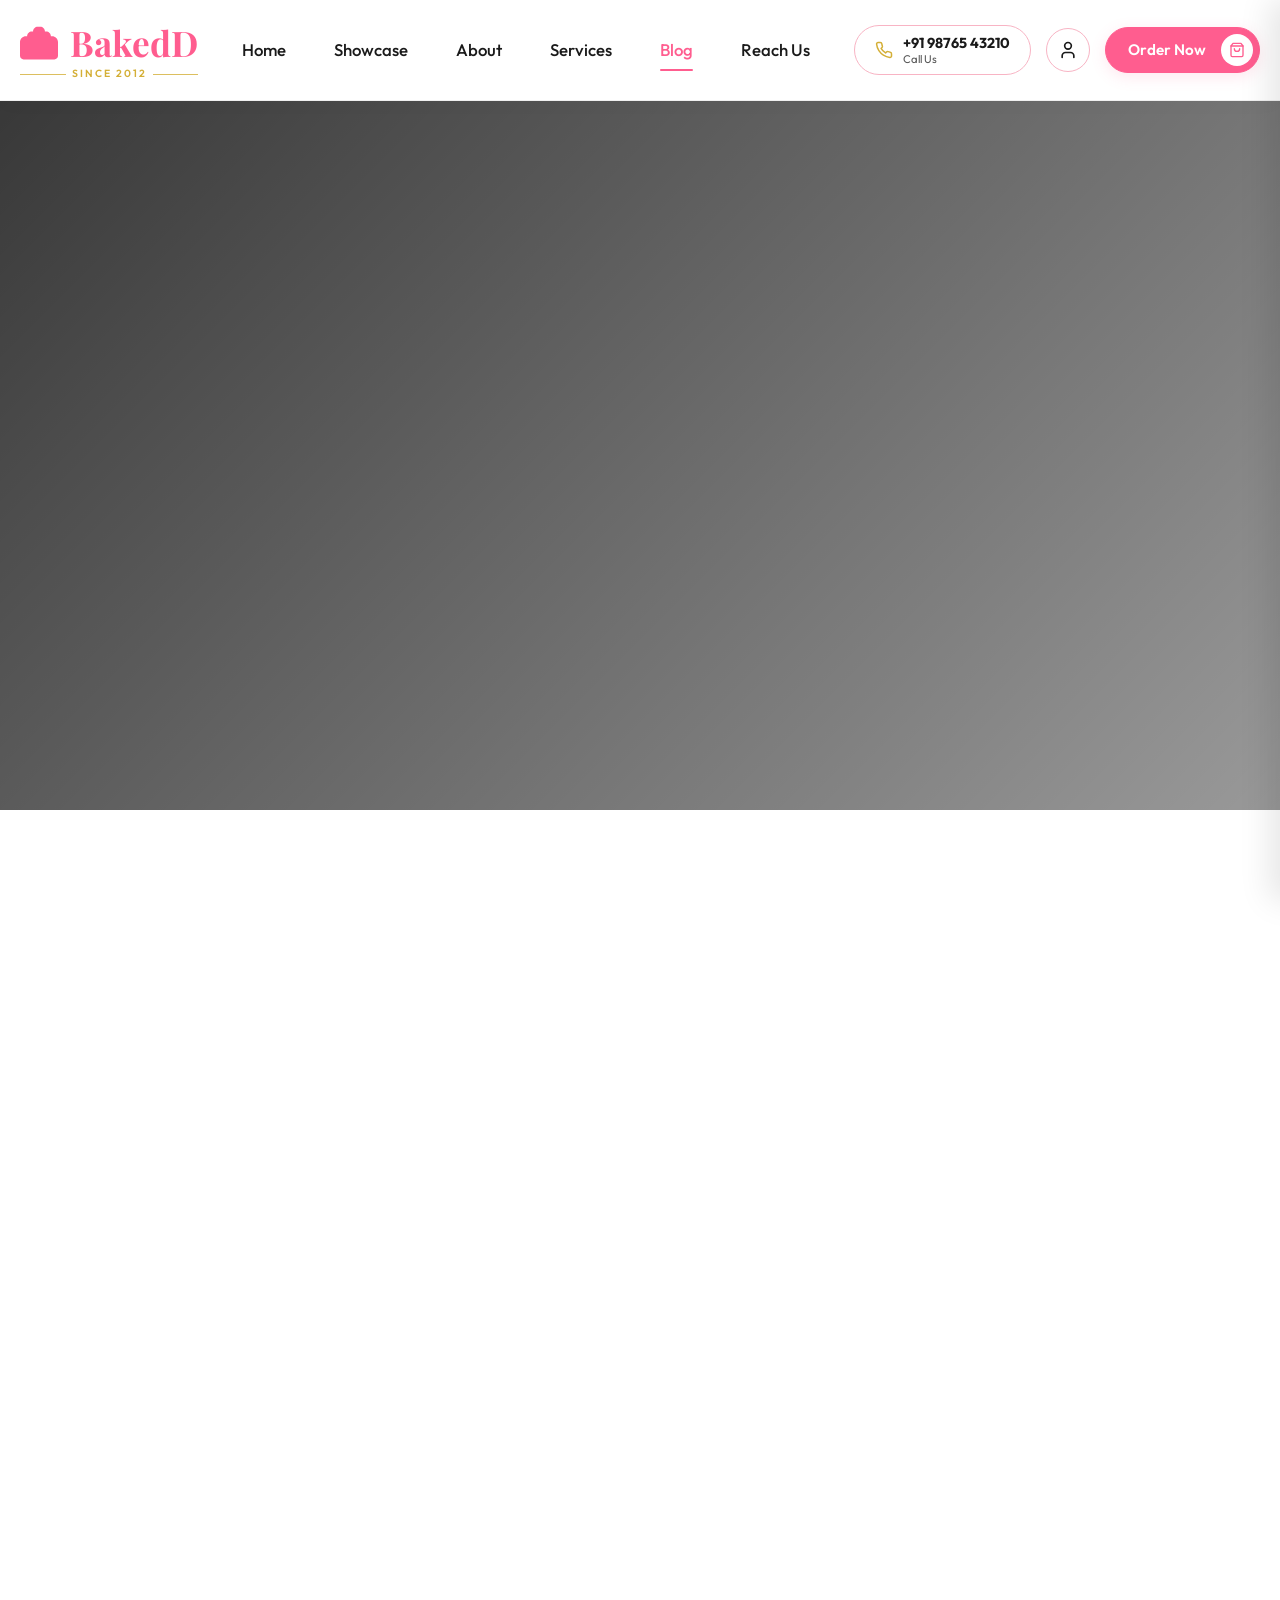
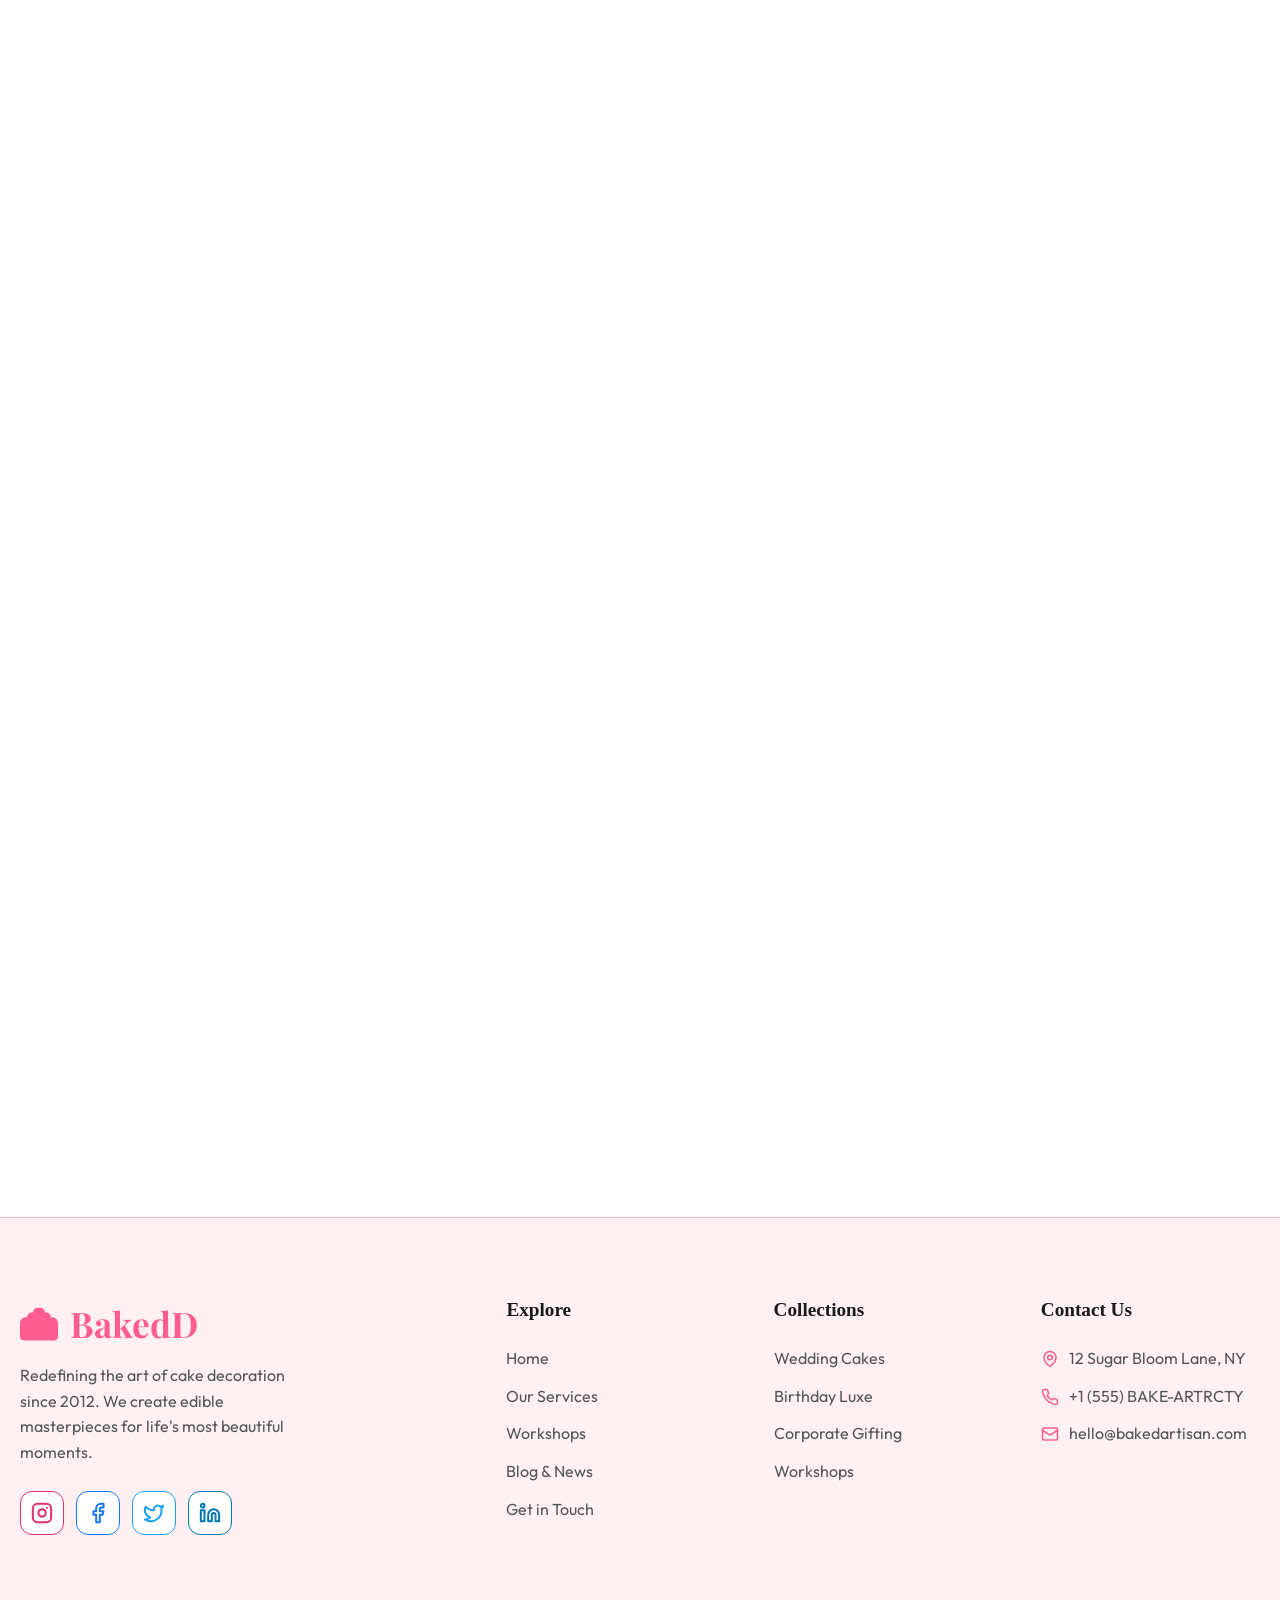
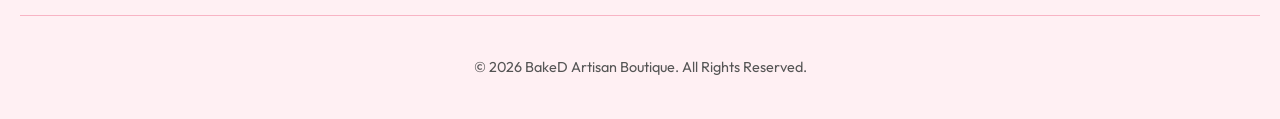
==== blog.html @ 20cefee5 "first commit" ====
<!DOCTYPE html>
<html lang="en" dir="ltr" data-theme="light">

<head>
    <link rel="icon"
        href="data:image/svg+xml,<svg xmlns='http://www.w3.org/2000/svg' viewBox='0 0 512 512'><path fill='%23FF5D8F' d='M416 192c0-35.3-28.7-64-64-64h-16c0-35.3-28.7-64-64-64h-32c-35.3 0-64 28.7-64 64h-16c-35.3 0-64 28.7-64 64v32h320v-32zM80 448c0 17.7 14.3 32 32 32h288c17.7 0 32-14.3 32-32v-160H80v160zm352-256H80c-44.2 0-80 35.8-80 80v184c0 26.5 21.5 48 48 48h416c26.5 0 48-21.5 48-48V272c0-44.2-35.8-80-80-80z'/></svg>">
    <meta charset="UTF-8">
    <meta name="viewport" content="width=device-width, initial-scale=1.0">
    <title>Blog & Insights | BakeD Artisan Boutique</title>
    <link rel="stylesheet" href="style.css">
    <script src="https://cdn.jsdelivr.net/npm/lucide@0.435.0/dist/umd/lucide.min.js"></script>
</head>

<body>

    <!-- Navbar -->
    <header class="navbar">
        <div class="container nav-container">
            <a href="index.html" class="logo-group">
                <div class="logo">
                    <svg viewBox="0 0 512 512" xmlns="http://www.w3.org/2000/svg">
                        <path d="M416 192c0-35.3-28.7-64-64-64h-16c0-35.3-28.7-64-64-64h-32c-35.3 0-64 28.7-64 64h-16c-35.3 0-64 28.7-64 64v32h320v-32zM80 448c0 17.7 14.3 32 32 32h288c17.7 0 32-14.3 32-32v-160H80v160zm352-256H80c-44.2 0-80 35.8-80 80v184c0 26.5 21.5 48 48 48h416c26.5 0 48-21.5 48-48V272c0-44.2-35.8-80-80-80z" />
                    </svg>
                    <span>BakedD</span>
                </div>
                <div class="logo-subtitle-container">
                    <span class="logo-line"></span>
                    <span class="logo-subtitle">SINCE 2012</span>
                    <span class="logo-line"></span>
                </div>
            </a>

            <nav class="nav-links">
                <a href="index.html" class="nav-link">Home</a>
                <a href="showcase.html" class="nav-link">Showcase</a>
                <a href="workshops.html" class="nav-link">About</a>
                <a href="services.html" class="nav-link">Services</a>
                <a href="blog.html" class="nav-link active">Blog</a>
                <a href="contact.html" class="nav-link">Reach Us</a>
            </nav>

            <div class="nav-actions">
                <a href="tel:+919876543210" class="phone-badge">
                    <div class="phone-icon-circle">
                        <svg viewBox="0 0 24 24" fill="none" stroke="currentColor" stroke-width="2" stroke-linecap="round" stroke-linejoin="round"><path d="M22 16.92v3a2 2 0 0 1-2.18 2 19.79 19.79 0 0 1-8.63-3.07 19.5 19.5 0 0 1-6-6 19.79 19.79 0 0 1-3.07-8.67A2 2 0 0 1 4.11 2h3a2 2 0 0 1 2 1.72 12.84 12.84 0 0 0 .7 2.81 2 2 0 0 1-.45 2.11L8.09 9.91a16 16 0 0 0 6 6l1.27-1.27a2 2 0 0 1 2.11-.45 12.84 12.84 0 0 0 2.81.7A2 2 0 0 1 22 16.92z"/></svg>
                    </div>
                    <div class="phone-info">
                        <span class="phone-number">+91 98765 43210</span>
                        <span class="phone-label">Call Us</span>
                    </div>
                </a>
                <a href="login.html" class="header-user-btn" aria-label="Login">
                    <svg viewBox="0 0 24 24" fill="none" stroke="currentColor" stroke-width="2" stroke-linecap="round" stroke-linejoin="round"><path d="M19 21v-2a4 4 0 0 0-4-4H9a4 4 0 0 0-4 4v2"/><circle cx="12" cy="7" r="4"/></svg>
                </a>
                <a href="contact.html" class="header-cta-btn-modern">
                    <span>Order Now</span>
                    <span class="cta-icon-circle">
                        <svg viewBox="0 0 24 24" fill="none" stroke="currentColor" stroke-width="2" stroke-linecap="round" stroke-linejoin="round"><path d="M6 2L3 6v14a2 2 0 0 0 2 2h14a2 2 0 0 0 2-2V6l-3-4z"/><line x1="3" x2="21" y1="6" y2="6"/><path d="M16 10a4 4 0 0 1-8 0"/></svg>
                    </span>
                </a>
                <button class="menu-btn" aria-label="Open Menu">
                    <svg viewBox="0 0 24 24" fill="none" stroke="currentColor" stroke-width="2" stroke-linecap="round"
                        stroke-linejoin="round">
                        <line x1="4" x2="20" y1="12" y2="12" />
                        <line x1="4" x2="20" y1="6" y2="6" />
                        <line x1="4" x2="20" y1="18" y2="18" />
                    </svg>
                </button>
            </div>
        </div>
    </header>

    <!-- Mobile Drawer -->
    <div class="overlay"></div>
    <div class="drawer">
        <div style="display: flex; justify-content: space-between; align-items: center; margin-bottom: 30px;">
            <a href="index.html" class="logo-group">
                <div class="logo" style="font-size: 1.8rem;">
                    <svg viewBox="0 0 512 512" xmlns="http://www.w3.org/2000/svg" style="width: 32px; height: 32px; min-width: 32px;">
                        <path d="M416 192c0-35.3-28.7-64-64-64h-16c0-35.3-28.7-64-64-64h-32c-35.3 0-64 28.7-64 64h-16c-35.3 0-64 28.7-64 64v32h320v-32zM80 448c0 17.7 14.3 32 32 32h288c17.7 0 32-14.3 32-32v-160H80v160zm352-256H80c-44.2 0-80 35.8-80 80v184c0 26.5 21.5 48 48 48h416c26.5 0 48-21.5 48-48V272c0-44.2-35.8-80-80-80z" />
                    </svg>
                    <span>BakedD</span>
                </div>
            </a>
        </div>
        <nav style="display: flex; flex-direction: column; gap: 20px;">
            <a href="index.html" class="nav-link">Home</a>
            <a href="showcase.html" class="nav-link">Showcase</a>
            <a href="workshops.html" class="nav-link">About</a>
            <a href="services.html" class="nav-link">Services</a>
            <a href="blog.html" class="nav-link">Blog</a>
            <a href="contact.html" class="nav-link">Reach Us</a>
        </nav>
        <div style="margin-top: auto; display: flex; flex-direction: column; gap: 15px; width: 100%;">
            <a href="contact.html" class="btn btn-primary" style="justify-content: center; width: 100%;">Order Now</a>
        </div>
    </div>

    <!-- Hero Section -->
    <section class="hero-bg"
        style="background-image: url('https://preview.redd.it/second-month-of-bujo-and-second-christmas-living-in-japan-i-v0-8t2ryq1jc7021.jpg?width=640&crop=smart&auto=webp&s=31183f0bd12d35534b7434c131700a85e7d2164d');">
        <div class="container" data-animate>
            <span class="section-subtitle">The Sugar Journal</span>
            <h1 class="section-title" style="color: #fff;">Insights Into The Artisinal World</h1>
            <p style="color: rgba(255,255,255,0.8); max-width: 700px; margin: 0 auto;">Where we share our inspirations,
                technical secrets, and the latest trends from the global cake design landscape.</p>
        </div>
    </section>

    <!-- Blog Grid Content -->
    <section class="section">
        <div class="container">
            <div class="grid blog-grid" style="grid-template-columns: repeat(3, 1fr);">
                <!-- Blog Item 1 -->
                <div class="card" data-animate
                    style="align-items: center; text-align: center; background: var(--bg-primary);">
                    <img src="https://sweetmantra.in/wp-content/uploads/2025/03/Painting-cake-for-girl.jpg" alt="Blog"
                        style="width: 100%; height: 350px; object-fit: cover; border-radius: 12px; margin-bottom: 25px;">
                    <div style="padding: 30px; display: flex; flex-direction: column; align-items: center;">
                        <span
                            style="font-size: 0.8rem; text-transform: uppercase; color: var(--color-primary); font-weight: 600;">Wedding
                            Trends</span>
                        <h3 style="margin: 15px 0 10px; font-size: 1.4rem;">The Evolution of Structural Cake Design in
                            2026</h3>
                        <p style="color: var(--text-secondary); font-size: 0.95rem; margin-bottom: 25px;">Exploring how
                            modern architecture is influencing the shapes and tiers of wedding</p>
                        <div
                            style="display: flex; flex-direction: column; align-items: center; gap: 10px; width: 100%;">
                            <span style="font-size: 0.8rem; color: var(--text-secondary);">Mar 25 , 2026</span>
                            <a href="#" style="color: var(--color-primary); font-weight: 600;">Read More <i
                                    data-lucide="arrow-right"
                                    style="width: 16px; display: inline; vertical-align: middle;"></i></a>
                        </div>
                    </div>
                </div>
                <!-- Blog Item 2 -->
                <div class="card" data-animate
                    style="align-items: center; text-align: center; background: var(--bg-primary);">
                    <img src="https://encrypted-tbn0.gstatic.com/images?q=tbn:ANd9GcQw5iUVDnZwtebTvE_FvxzXkI84Rtv8BPM3tA&s"
                        alt="Blog"
                        style="width: 100%; height: 350px; object-fit: cover; border-radius: 12px; margin-bottom: 25px;">
                    <div style="padding: 30px; display: flex; flex-direction: column; align-items: center;">
                        <span
                            style="font-size: 0.8rem; text-transform: uppercase; color: var(--color-primary); font-weight: 600;">Culinary
                            Art</span>
                        <h3 style="margin: 15px 0 10px; font-size: 1.4rem;">Decoding The Darkest Cocoa: A Gourmet Flavor
                            Profile</h3>
                        <p style="color: var(--text-secondary); font-size: 0.95rem; margin-bottom: 25px;">Why the source
                            of your chocolate matters more than the sugar content of your cake...</p>
                        <div
                            style="display: flex; flex-direction: column; align-items: center; gap: 10px; width: 100%;">
                            <span style="font-size: 0.8rem; color: var(--text-secondary);">March 18,2026</span>
                            <a href="#" style="color: var(--color-primary); font-weight: 600;">Read More <i
                                    data-lucide="arrow-right"
                                    style="width: 16px; display: inline; vertical-align: middle;"></i></a>
                        </div>
                    </div>
                </div>
                <!-- Blog Item 3 -->
                <div class="card" data-animate
                    style="align-items: center; text-align: center; background: var(--bg-primary);">
                    <img src="https://media.istockphoto.com/id/171360702/photo/overhead-view-of-tray-with-cupcakes.jpg?s=612x612&w=0&k=20&c=BA2icTFf-GWmcCqQeYLZ72P_sQngIYLR-E8vuAHPmy4="
                        alt="Blog"
                        style="width: 100%; height: 350px; object-fit: cover; border-radius: 12px; margin-bottom: 25px;">
                    <div style="padding: 30px; display: flex; flex-direction: column; align-items: center;">
                        <span
                            style="font-size: 0.8rem; text-transform: uppercase; color: var(--color-primary); font-weight: 600;">Small
                            Bites</span>
                        <h3 style="margin: 15px 0 10px; font-size: 1.4rem;">The Psychology of Petite Fours at Corporate
                            Events</h3>
                        <p style="color: var(--text-secondary); font-size: 0.95rem; margin-bottom: 25px;">How bite-sized
                            elegance can completely transform the social dynamics of your business gala...</p>
                        <div
                            style="display: flex; flex-direction: column; align-items: center; gap: 10px; width: 100%;">
                            <span style="font-size: 0.8rem; color: var(--text-secondary);">Mar 10, 2026</span>
                            <a href="#" style="color: var(--color-primary); font-weight: 600;">Read More <i
                                    data-lucide="arrow-right"
                                    style="width: 16px; display: inline; vertical-align: middle;"></i></a>
                        </div>
                    </div>
                </div>

                <!-- Blog Item 4 -->
                <div class="card" data-animate
                    style="align-items: center; text-align: center; background: var(--bg-primary);">
                    <img src="https://encrypted-tbn0.gstatic.com/images?q=tbn:ANd9GcSWsmv5SHAvZApEMNGYNzbqGmxHGbhuXmhnFg&s"
                        alt="Blog"
                        style="width: 100%; height: 350px; object-fit: cover; border-radius: 12px; margin-bottom: 25px;">
                    <div style="padding: 30px; display: flex; flex-direction: column; align-items: center;">
                        <span
                            style="font-size: 0.8rem; text-transform: uppercase; color: var(--color-primary); font-weight: 600;">Behind
                            The Scenes</span>
                        <h3 style="margin: 15px 0 10px; font-size: 1.4rem;">Inside The Thorne Studio: A Typical
                            Hand-Painting Day</h3>
                        <p style="color: var(--text-secondary); font-size: 0.95rem; margin-bottom: 25px;">Take a peek at
                            the literal artistry that happens when edible paints meet sugar canvases...</p>
                        <div
                            style="display: flex; flex-direction: column; align-items: center; gap: 10px; width: 100%;">
                            <span style="font-size: 0.8rem; color: var(--text-secondary);">Feb 28, 2026</span>
                            <a href="#" style="color: var(--color-primary); font-weight: 600;">Read More <i
                                    data-lucide="arrow-right"
                                    style="width: 16px; display: inline; vertical-align: middle;"></i></a>
                        </div>
                    </div>
                </div>

                <!-- Blog Item 5 -->
                <div class="card" data-animate
                    style="align-items: center; text-align: center; background: var(--bg-primary);">
                    <img src="https://encrypted-tbn0.gstatic.com/images?q=tbn:ANd9GcQRrgywqb0AwTo9V7MKp0KuvUpof0XJ9FcccA&s"
                        alt="Blog"
                        style="width: 100%; height: 350px; object-fit: cover; border-radius: 12px; margin-bottom: 25px;">
                    <div style="padding: 30px; display: flex; flex-direction: column; align-items: center;">
                        <span
                            style="font-size: 0.8rem; text-transform: uppercase; color: var(--color-primary); font-weight: 600;">Design
                            Theory</span>
                        <h3 style="margin: 15px 0 10px; font-size: 1.4rem;">Minimalism vs. Maximalism: The 2026 Debate
                        </h3>
                        <p style="color: var(--text-secondary); font-size: 0.95rem; margin-bottom: 25px;">Does your
                            event need a towering sculpture or a single, perfect white tier?</p>
                        <div
                            style="display: flex; flex-direction: column; align-items: center; gap: 10px; width: 100%;">
                            <span style="font-size: 0.8rem; color: var(--text-secondary);">Feb 15, 2026</span>
                            <a href="#" style="color: var(--color-primary); font-weight: 600;">Read More <i
                                    data-lucide="arrow-right"
                                    style="width: 16px; display: inline; vertical-align: middle;"></i></a>
                        </div>
                    </div>
                </div>

                <!-- Blog Item 6 -->
                <div class="card" data-animate
                    style="align-items: center; text-align: center; background: var(--bg-primary);">
                    <img src="https://www.inspiredtaste.net/wp-content/uploads/2025/04/Banana-Cake-Recipe-2.jpg"
                        alt="Blog"
                        style="width: 100%; height: 350px; object-fit: cover; border-radius: 12px; margin-bottom: 25px;">
                    <div style="padding: 30px; display: flex; flex-direction: column; align-items: center;">
                        <span
                            style="font-size: 0.8rem; text-transform: uppercase; color: var(--color-primary); font-weight: 600;">Gourmet
                            Tips</span>
                        <h3 style="margin: 15px 0 10px; font-size: 1.4rem;">Preserving Your Sugar Flowers Forever</h3>
                        <p style="color: var(--text-secondary); font-size: 0.95rem; margin-bottom: 25px;">A step-by-step
                            guide to keeping your edible memories as a permanent vanity piece.</p>
                        <div
                            style="display: flex; flex-direction: column; align-items: center; gap: 10px; width: 100%;">
                            <span style="font-size: 0.8rem; color: var(--text-secondary);">Feb 05, 2026</span>
                            <a href="#" style="color: var(--color-primary); font-weight: 600;">Read More <i
                                    data-lucide="arrow-right"
                                    style="width: 16px; display: inline; vertical-align: middle;"></i></a>
                        </div>
                    </div>
                </div>

                <!-- Blog Item 7 -->
                <div class="card" data-animate
                    style="align-items: center; text-align: center; background: var(--bg-primary);">
                    <img src="https://im.whatshot.in/img/2019/May/og-2-1557383487.jpg" alt="Blog"
                        style="width: 100%; height: 350px; object-fit: cover; border-radius: 12px; margin-bottom: 25px;">
                    <div style="padding: 30px; display: flex; flex-direction: column; align-items: center;">
                        <span
                            style="font-size: 0.8rem; text-transform: uppercase; color: var(--color-primary); font-weight: 600;">Boutique
                            Life</span>
                        <h3 style="margin: 15px 0 10px; font-size: 1.4rem;">Seasonal Palettes: Spring 2026 Edition</h3>
                        <p style="color: var(--text-secondary); font-size: 0.95rem; margin-bottom: 25px;">How we're
                            using botanical extracts to create the next generation of icing colors.</p>
                        <div
                            style="display: flex; flex-direction: column; align-items: center; gap: 10px; width: 100%;">
                            <span style="font-size: 0.8rem; color: var(--text-secondary);">Jan 22, 2026</span>
                            <a href="#" style="color: var(--color-primary); font-weight: 600;">Read More <i
                                    data-lucide="arrow-right"
                                    style="width: 16px; display: inline; vertical-align: middle;"></i></a>
                        </div>
                    </div>
                </div>

                <!-- Blog Item 8 -->
                <div class="card" data-animate
                    style="align-items: center; text-align: center; background: var(--bg-primary);">
                    <img src="https://encrypted-tbn0.gstatic.com/images?q=tbn:ANd9GcRDWMac_nHLA5JUAWxBEfzxcXkpTRaFhcvFBQ&s"
                        alt="Blog"
                        style="width: 100%; height: 350px; object-fit: cover; border-radius: 12px; margin-bottom: 25px;">
                    <div style="padding: 30px; display: flex; flex-direction: column; align-items: center;">
                        <span
                            style="font-size: 0.8rem; text-transform: uppercase; color: var(--color-primary); font-weight: 600;">Expert
                            Advice</span>
                        <h3 style="margin: 15px 0 10px; font-size: 1.4rem;">Cake Tasting 101: Preparing Your Palate</h3>
                        <p style="color: var(--text-secondary); font-size: 0.95rem; margin-bottom: 25px;">What to eat
                            (and avoid) before your big consultation session.</p>
                        <div
                            style="display: flex; flex-direction: column; align-items: center; gap: 10px; width: 100%;">
                            <span style="font-size: 0.8rem; color: var(--text-secondary);">Jan 10, 2026</span>
                            <a href="#" style="color: var(--color-primary); font-weight: 600;">Read More <i
                                    data-lucide="arrow-right"
                                    style="width: 16px; display: inline; vertical-align: middle;"></i></a>
                        </div>
                    </div>
                </div>

                <!-- Blog Item 9 -->
                <div class="card" data-animate
                    style="align-items: center; text-align: center; background: var(--bg-primary);">
                    <img src="https://encrypted-tbn0.gstatic.com/images?q=tbn:ANd9GcQe7dpv9uUsmQHLuBShO7GOZrwx1_A9UzB3Ow&s"
                        alt="Blog"
                        style="width: 100%; height: 350px; object-fit: cover; border-radius: 12px; margin-bottom: 25px;">
                    <div style="padding: 30px; display: flex; flex-direction: column; align-items: center;">
                        <span
                            style="font-size: 0.8rem; text-transform: uppercase; color: var(--color-primary); font-weight: 600;">Global
                            Trends</span>
                        <h3 style="margin: 15px 0 10px; font-size: 1.4rem;">Parisian PÃ¢tisserie in a Modern NYC Kitchen
                        </h3>
                        <p style="color: var(--text-secondary); font-size: 0.95rem; margin-bottom: 25px;">Bridging the
                            gap between traditional French techniques and contemporary urban design.</p>
                        <div
                            style="display: flex; flex-direction: column; align-items: center; gap: 10px; width: 100%;">
                            <span style="font-size: 0.8rem; color: var(--text-secondary);">Jan 02, 2026</span>
                            <a href="#" style="color: var(--color-primary); font-weight: 600;">Read More <i
                                    data-lucide="arrow-right"
                                    style="width: 16px; display: inline; vertical-align: middle;"></i></a>
                        </div>
                    </div>
                </div>

                <!-- Blog Item 10 -->
                <div class="card" data-animate
                    style="align-items: center; text-align: center; background: var(--bg-primary);">
                    <img src="https://images.unsplash.com/photo-1540331547168-8b63109225b7?auto=format&fit=crop&q=80&w=800"
                        alt="Blog"
                        style="width: 100%; height: 350px; object-fit: cover; border-radius: 12px; margin-bottom: 25px;">
                    <div style="padding: 30px; display: flex; flex-direction: column; align-items: center;">
                        <span
                            style="font-size: 0.8rem; text-transform: uppercase; color: var(--color-primary); font-weight: 600;">Sustainability</span>
                        <h3 style="margin: 15px 0 10px; font-size: 1.4rem;">The Rise of Eco-Conscious Sweeteners</h3>
                        <p style="color: var(--text-secondary); font-size: 0.95rem; margin-bottom: 25px;">Exploring how
                            boutique pÃ¢tisseries are leading the charge in sustainable sugar alternatives...</p>
                        <div
                            style="display: flex; flex-direction: column; align-items: center; gap: 10px; width: 100%;">
                            <span style="font-size: 0.8rem; color: var(--text-secondary);">Dec 15, 2025</span>
                            <a href="#" style="color: var(--color-primary); font-weight: 600;">Read More <i
                                    data-lucide="arrow-right"
                                    style="width: 16px; display: inline; vertical-align: middle;"></i></a>
                        </div>
                    </div>
                </div>

                <!-- Blog Item 11 -->
                <div class="card" data-animate
                    style="align-items: center; text-align: center; background: var(--bg-primary);">
                    <img src="https://images.unsplash.com/photo-1488477181946-6428a0291777?auto=format&fit=crop&q=80&w=800"
                        alt="Blog"
                        style="width: 100%; height: 350px; object-fit: cover; border-radius: 12px; margin-bottom: 25px;">
                    <div style="padding: 30px; display: flex; flex-direction: column; align-items: center;">
                        <span
                            style="font-size: 0.8rem; text-transform: uppercase; color: var(--color-primary); font-weight: 600;">Technique</span>
                        <h3 style="margin: 15px 0 10px; font-size: 1.4rem;">Balanced Textures: From Crunch to Silk</h3>
                        <p style="color: var(--text-secondary); font-size: 0.95rem; margin-bottom: 25px;">Mastering the
                            art of textural contrast in multi-layered boutique desserts...</p>
                        <div
                            style="display: flex; flex-direction: column; align-items: center; gap: 10px; width: 100%;">
                            <span style="font-size: 0.8rem; color: var(--text-secondary);">Dec 01, 2025</span>
                            <a href="#" style="color: var(--color-primary); font-weight: 600;">Read More <i
                                    data-lucide="arrow-right"
                                    style="width: 16px; display: inline; vertical-align: middle;"></i></a>
                        </div>
                    </div>
                </div>

                <!-- Blog Item 12 -->
                <div class="card" data-animate
                    style="align-items: center; text-align: center; background: var(--bg-primary);">
                    <img src="https://www.pastelcolorpalettes.com/images/image-palette/vanilla-and-buttercream-cake.png"
                        alt="Blog"
                        style="width: 100%; height: 350px; object-fit: cover; border-radius: 12px; margin-bottom: 25px;">
                    <div style="padding: 30px; display: flex; flex-direction: column; align-items: center;">
                        <span
                            style="font-size: 0.8rem; text-transform: uppercase; color: var(--color-primary); font-weight: 600;">Color
                            Palette</span>
                        <h3 style="margin: 15px 0 10px; font-size: 1.4rem;">Dusty Rose: The Shade of the Season</h3>
                        <p style="color: var(--text-secondary); font-size: 0.95rem; margin-bottom: 25px;">Why this muted
                            pink is becoming the foundation for 2026's most elegant...</p>
                        <div
                            style="display: flex; flex-direction: column; align-items: center; gap: 10px; width: 100%;">
                            <span style="font-size: 0.8rem; color: var(--text-secondary);">Nov 20, 2025</span>
                            <a href="#" style="color: var(--color-primary); font-weight: 600;">Read More <i
                                    data-lucide="arrow-right"
                                    style="width: 16px; display: inline; vertical-align: middle;"></i></a>
                        </div>
                    </div>
                </div>
            </div>
    </section>

    <!-- Footer -->
    <footer class="footer">
        <div class="container">
            <div class="footer-grid">
                <div class="footer-column">
                    <a href="index.html" class="logo"><svg viewBox="0 0 512 512" xmlns="http://www.w3.org/2000/svg">
                            <path
                                d="M416 192c0-35.3-28.7-64-64-64h-16c0-35.3-28.7-64-64-64h-32c-35.3 0-64 28.7-64 64h-16c-35.3 0-64 28.7-64 64v32h320v-32zM80 448c0 17.7 14.3 32 32 32h288c17.7 0 32-14.3 32-32v-160H80v160zm352-256H80c-44.2 0-80 35.8-80 80v184c0 26.5 21.5 48 48 48h416c26.5 0 48-21.5 48-48V272c0-44.2-35.8-80-80-80z" />
                        </svg><span>BakedD</span></a>
                    <p class="footer-tagline">Redefining the art of cake decoration since 2012. We create edible
                        masterpieces for life's most beautiful moments.</p>
                    <div class="footer-socials" style="display: flex; gap: 12px; flex-wrap: wrap; margin-top: 25px;">
                        <a href="#" class="social-icon icon-instagram"><svg viewBox="0 0 24 24" fill="none"
                                stroke="currentColor" stroke-width="2" stroke-linecap="round" stroke-linejoin="round">
                                <rect width="20" height="20" x="2" y="2" rx="5" ry="5" />
                                <path d="M16 11.37A4 4 0 1 1 12.63 8 4 4 0 0 1 16 11.37z" />
                                <line x1="17.5" x2="17.51" y1="6.5" y2="6.5" />
                            </svg></a>
                        <a href="#" class="social-icon icon-facebook"><svg viewBox="0 0 24 24" fill="none"
                                stroke="currentColor" stroke-width="2" stroke-linecap="round" stroke-linejoin="round">
                                <path d="M18 2h-3a5 5 0 0 0-5 5v3H7v4h3v8h4v-8h3l1-4h-4V7a1 1 0 0 1 1-1h3z" />
                            </svg></a>
                        <a href="#" class="social-icon icon-twitter"><svg viewBox="0 0 24 24" fill="none"
                                stroke="currentColor" stroke-width="2" stroke-linecap="round" stroke-linejoin="round">
                                <path
                                    d="M22 4s-.7 2.1-2 3.4c1.6 10-9.4 17.3-18 11.6 2.2.1 4.4-.6 6-2C3 15.5.5 9.6 3 5c2.2 2.6 5.6 4.1 9 4-.9-4.2 4-6.6 7-3.8 1.1 0 3-1.2 3-1.2z" />
                            </svg></a>
                        <a href="#" class="social-icon icon-linkedin"><svg viewBox="0 0 24 24" fill="none"
                                stroke="currentColor" stroke-width="2" stroke-linecap="round" stroke-linejoin="round">
                                <path
                                    d="M16 8a6 6 0 0 1 6 6v7h-4v-7a2 2 0 0 0-2-2 2 2 0 0 0-2 2v7h-4v-7a6 6 0 0 1 6-6z" />
                                <rect width="4" height="12" x="2" y="9" />
                                <circle cx="4" cy="4" r="2" />
                            </svg></a>
                    </div>
                </div>
                <div class="footer-column">
                    <h3>Explore</h3>
                    <a href="index.html" class="footer-link">Home</a>
                    <a href="services.html" class="footer-link">Our Services</a>
                    <a href="workshops.html" class="footer-link">Workshops</a>
                    <a href="blog.html" class="footer-link">Blog & News</a>
                    <a href="contact.html" class="footer-link">Get in Touch</a>
                </div>
                <div class="footer-column">
                    <h3>Collections</h3>
                    <a href="#" class="footer-link">Wedding Cakes</a>
                    <a href="#" class="footer-link">Birthday Luxe</a>
                    <a href="#" class="footer-link">Corporate Gifting</a>
                    <a href="#" class="footer-link">Workshops</a>
                </div>
                <div class="footer-column">
                    <h3>Contact Us</h3>
                    <p class="footer-link" style="display: flex; gap: 10px; align-items: center; cursor: default;">
                        <svg viewBox="0 0 24 24" fill="none" stroke="currentColor" stroke-width="2"
                            stroke-linecap="round" stroke-linejoin="round">
                            <path d="M20 10c0 6-8 12-8 12s-8-6-8-12a8 8 0 0 1 16 0Z" />
                            <circle cx="12" cy="10" r="3" />
                        </svg> 12 Sugar Bloom Lane, NY
                    </p>
                    <p class="footer-link" style="display: flex; gap: 10px; align-items: center; cursor: default;">
                        <svg viewBox="0 0 24 24" fill="none" stroke="currentColor" stroke-width="2"
                            stroke-linecap="round" stroke-linejoin="round">
                            <path
                                d="M22 16.92v3a2 2 0 0 1-2.18 2 19.79 19.79 0 0 1-8.63-3.07 19.5 19.5 0 0 1-6-6 19.79 19.79 0 0 1-3.07-8.67A2 2 0 0 1 4.11 2h3a2 2 0 0 1 2 1.72 12.84 12.84 0 0 0 .7 2.81 2 2 0 0 1-.45 2.11L8.09 9.91a16 16 0 0 0 6 6l1.27-1.27a2 2 0 0 1 2.11-.45 12.84 12.84 0 0 0 2.81.7A2 2 0 0 1 22 16.92z" />
                        </svg> +1 (555) BAKE-ARTRCTY
                    </p>
                    <p class="footer-link" style="display: flex; gap: 10px; align-items: center; cursor: default;">
                        <svg viewBox="0 0 24 24" fill="none" stroke="currentColor" stroke-width="2"
                            stroke-linecap="round" stroke-linejoin="round">
                            <rect width="20" height="16" x="2" y="4" rx="2" />
                            <path d="m22 7-8.97 5.7a1.94 1.94 0 0 1-2.06 0L2 7" />
                        </svg> hello@bakedartisan.com
                    </p>
                </div>
            </div>
            <div class="footer-bottom">
                <p>&copy; 2026 BakeD Artisan Boutique. All Rights Reserved.</p>
            </div>
        </div>
    </footer>

    <script src="script.js"></script>
    <style>
        @media (min-width: 1024px) {
            .blog-grid .card {
                display: flex !important;
                flex-direction: column !important;
                height: 100% !important;
            }

            .blog-grid .card>div:last-of-type {
                flex: 1 !important;
                display: flex !important;
                flex-direction: column !important;
                width: 100% !important;
            }

            .blog-grid .card>div:last-of-type>div:last-child {
                margin-top: auto !important;
                padding-top: 20px !important;
            }
        }

        @media (max-width: 1024px) {
            .grid[style*="column"] {
                grid-template-columns: repeat(2, 1fr) !important;
            }
        }

        @media (max-width: 768px) {
            .grid[style*="column"] {
                grid-template-columns: 1fr !important;
            }
        }
    </style>
    <button class="back-to-top" aria-label="Back to Top"><svg viewBox="0 0 24 24" fill="none" stroke="currentColor"
            stroke-width="2" stroke-linecap="round" stroke-linejoin="round" style="width: 24px; height: 24px;">
            <path d="m18 15-6-6-6 6" />
        </svg></button>
</body>

</html>
---- style.css ----
@import url('https://fonts.googleapis.com/css2?family=Outfit:wght@300;400;500;600;700&family=Playfair+Display:ital,wght@0,400;0,700;1,400&display=swap');

:root {
  /* Brand Colors */
  --color-primary: #FF5D8F;
  /* Vibrant Rich Rose */
  --color-secondary: #2C3333;
  /* Deep Charcoal */
  --color-accent: #D4AF37;
  /* Gold */

  /* Foundation */
  --bg-primary: #FFFFFF;
  --bg-secondary: #FFF0F3;
  /* Soft Rose Background */
  --text-primary: #1A1A1A;
  --text-secondary: #555555;
  --border-color: #F8B4C4;

  /* Typography */
  --font-heading: 'Times New Roman', Times, serif;
  --font-body: 'Outfit', sans-serif;

  /* Spacing */
  --spacing-xs: 8px;
  --spacing-sm: 16px;
  --spacing-md: 24px;
  --spacing-lg: 48px;
  --spacing-xl: 80px;

  /* Grid & Container */
  --container-max-width: 1280px;
  --section-padding: 100px 20px;

  /* Utils */
  --radius: 12px;
  --shadow: 0 10px 30px rgba(0, 0, 0, 0.05);
  --transition: all 0.3s cubic-bezier(0.4, 0, 0.2, 1);
}

[data-theme="dark"] {
  --bg-primary: #0A0A0A;
  --bg-secondary: #1A1012;
  /* Dark Rose Tint */
  --text-primary: #FDF2F5;
  --text-secondary: #CBB4B9;
  --border-color: #3D262B;
  --shadow: 0 10px 40px rgba(0, 0, 0, 0.6);
}

/* Global Resets */
*,
*::before,
*::after {
  box-sizing: border-box;
  margin: 0;
  padding: 0;
}

html {
  scroll-behavior: smooth;
}

body {
  font-family: var(--font-body);
  background: var(--bg-primary);
  color: var(--text-primary);
  line-height: 1.6;
  overflow-x: hidden;
  transition: var(--transition);
}

[dir="rtl"] body {
  text-align: right;
}

h1,
h2,
h3,
h4,
h5,
h6 {
  font-family: var(--font-heading);
  line-height: 1.2;
  margin-bottom: var(--spacing-sm);
}

a {
  text-decoration: none;
  color: inherit;
  transition: var(--transition);
}

ul {
  list-style: none;
}

img {
  max-width: 100%;
  height: auto;
  display: block;
  object-fit: cover;
}

/* Base Components */
.container {
  max-width: var(--container-max-width);
  margin: 0 auto;
  padding: 0 20px;
}

.section {
  padding: var(--section-padding);
}

/* Section Headings Styling - Always Centered */
.section-header {
  text-align: center;
  margin-bottom: var(--spacing-xl);
}

.section-title {
  font-size: clamp(2.5rem, 5vw, 3.5rem);
  color: var(--text-primary);
  position: relative;
  display: inline-block;
}

.section-subtitle {
  color: var(--color-primary);
  font-weight: 600;
  text-transform: uppercase;
  letter-spacing: 2px;
  display: block;
  margin-bottom: 10px;
}

/* Card Styling - Standard Rules */
.grid {
  display: grid;
  gap: var(--spacing-md);
  width: 100%;
}

.card {
  background: var(--bg-secondary);
  padding: var(--spacing-lg);
  border-radius: var(--radius);
  box-shadow: var(--shadow);
  display: flex;
  flex-direction: column;
  align-items: center;
  /* Centering horizontal */
  justify-content: center;
  /* Centering vertical if needed */
  text-align: center;
  /* Centering text */
  height: 100%;
  transition: var(--transition);
  border: 1px solid var(--border-color);
  position: relative;
  overflow: hidden;
}

.card>* {
  max-width: 100%;
  margin-bottom: var(--spacing-sm);
}

.card>*:last-child {
  margin-bottom: 0;
}

.card p,
.card ul,
.card li,
.card h3,
.card h4,
.card a {
  text-align: center;
}

.card ul {
  list-style: none;
  padding: 0;
  display: flex;
  flex-direction: column;
  align-items: center;
}

.card img {
  width: 100%;
  border-radius: 8px;
  object-fit: cover;
  margin-bottom: 20px;
}

.card:hover {
  transform: translateY(-10px);
  box-shadow: 0 20px 40px rgba(0, 0, 0, 0.1);
}

.card-icon {
  width: 60px;
  height: 60px;
  color: var(--color-primary);
  margin-bottom: var(--spacing-md);
  display: flex;
  align-items: center;
  justify-content: center;
}

.card .btn {
  width: 100%;
  justify-content: center;
  margin-top: auto;
  min-height: 54px;
}

/* Button Styling */
.btn {
  padding: 16px 32px;
  border-radius: 50px;
  font-weight: 600;
  cursor: pointer;
  display: inline-flex;
  align-items: center;
  gap: 10px;
  transition: var(--transition);
  border: none;
  font-size: 1rem;
}

.btn-primary {
  background: var(--color-primary);
  color: #fff;
  border: 2px solid var(--color-primary);
}

.btn-primary:hover {
  background: #e5b9c2;
  transform: scale(1.05);
}

.btn-secondary {
  background: transparent;
  border: 2px solid var(--color-primary);
  color: var(--color-primary);
}

.btn-secondary:hover {
  background: var(--color-primary);
  color: #fff;
}

/* Navbar Components - Option 01 Design */
.navbar {
  position: fixed;
  top: 0;
  left: 0;
  width: 100%;
  z-index: 1000;
  background: #FFFFFF;
  border-bottom: 1px solid rgba(0, 0, 0, 0.06);
  transition: var(--transition);
  padding: 10px 0;
  box-shadow: 0 4px 20px rgba(0, 0, 0, 0.02);
}

[data-theme="dark"] .navbar {
  background: #111111;
  border-bottom: 1px solid rgba(255, 255, 255, 0.06);
}

/* Scrolled state refinement */
.navbar.scrolled {
  padding: 5px 0;
  box-shadow: var(--shadow);
}

.nav-container {
  height: 80px;
  display: flex;
  align-items: center;
  justify-content: space-between;
  transition: var(--transition);
}

.navbar.scrolled .nav-container {
  height: 65px;
}

/* Logo Group Styling with Subtitle & Lines */
.logo-group {
  display: flex;
  flex-direction: column;
  align-items: flex-start;
  gap: 2px;
  text-decoration: none;
}

/* Generic Logo Style (Applies to Header, Footer, and Drawer) */
.logo {
  display: inline-flex !important;
  align-items: center !important;
  gap: 12px !important;
  font-family: 'Playfair Display', serif;
  font-size: 2.2rem;
  font-weight: 700;
  color: var(--color-primary) !important; /* Pink */
  line-height: normal;
  text-decoration: none;
}

.logo svg {
  width: 38px;
  height: 38px;
  min-width: 38px;
  fill: var(--color-primary);
  display: block;
}

.logo span {
  display: inline-block;
  transform: translateY(2px); /* Optical alignment */
}

.logo-subtitle-container {
  display: flex;
  align-items: center;
  gap: 6px;
  width: 100%;
}

.logo-line {
  flex-grow: 1;
  height: 1px;
  background: var(--color-accent); /* Gold */
  opacity: 0.8;
}

.logo-subtitle {
  font-family: var(--font-body);
  font-size: 0.65rem;
  letter-spacing: 2px;
  color: var(--color-accent); /* Gold */
  text-transform: uppercase;
  font-weight: 600;
  white-space: nowrap;
}

/* Navigation Links */
.nav-links {
  display: flex;
  gap: var(--spacing-lg);
  align-items: center;
}

.nav-link {
  font-weight: 500;
  color: var(--text-primary);
  font-family: var(--font-body);
  font-size: 1.05rem;
  position: relative;
  padding: 8px 0;
  transition: var(--transition);
}

.nav-link:hover,
.nav-link.active {
  color: var(--color-primary);
}

.nav-link::after {
  content: '';
  position: absolute;
  bottom: 0;
  left: 0;
  width: 0;
  height: 2px;
  background: var(--color-primary);
  transition: var(--transition);
  border-radius: 2px;
}

.nav-link:hover::after,
.nav-link.active::after {
  width: 100%;
}

/* Right-side actions (Phone badge & CTA Button) */
.nav-actions {
  display: flex;
  gap: 15px;
  align-items: center;
}

/* Phone Call Badge */
.phone-badge {
  display: flex;
  align-items: center;
  gap: 10px;
  border: 1px solid var(--border-color);
  padding: 8px 20px;
  border-radius: 30px;
  transition: var(--transition);
  text-decoration: none;
  background: transparent;
}

.phone-badge:hover {
  background: var(--bg-secondary);
  border-color: var(--color-primary);
  transform: translateY(-2px);
}

.phone-icon-circle {
  display: flex;
  align-items: center;
  justify-content: center;
  color: var(--color-accent); /* Gold icon */
}

.phone-icon-circle svg {
  width: 18px;
  height: 18px;
}

.phone-info {
  display: flex;
  flex-direction: column;
  line-height: 1.25;
}

.phone-number {
  font-size: 0.9rem;
  font-weight: 700;
  color: var(--text-primary);
  font-family: var(--font-body);
}

.phone-label {
  font-size: 0.7rem;
  color: var(--text-secondary);
  font-family: var(--font-body);
}

/* Order Now CTA Button */
.header-cta-btn-modern {
  display: inline-flex;
  align-items: center;
  gap: 15px;
  background: var(--color-primary); /* Pink */
  color: #FFFFFF !important;
  padding: 6px 6px 6px 22px;
  border-radius: 30px;
  font-family: var(--font-body);
  font-size: 0.95rem;
  font-weight: 600;
  transition: var(--transition);
  border: 1px solid var(--color-primary);
  box-shadow: 0 4px 15px rgba(255, 93, 143, 0.15);
  text-decoration: none;
}

.header-cta-btn-modern:hover {
  background: #e54c7c;
  border-color: #e54c7c;
  transform: translateY(-2px);
  box-shadow: 0 6px 20px rgba(255, 93, 143, 0.25);
}

.cta-icon-circle {
  width: 32px;
  height: 32px;
  background: #FFFFFF;
  border-radius: 50%;
  display: flex;
  align-items: center;
  justify-content: center;
  color: var(--color-primary);
  transition: var(--transition);
}

.header-cta-btn-modern:hover .cta-icon-circle {
  transform: rotate(15deg) scale(1.05);
}

.cta-icon-circle svg {
  width: 16px;
  height: 16px;
  display: block;
}

/* Header User Button (Login Link) */
.header-user-btn {
  display: inline-flex;
  align-items: center;
  justify-content: center;
  color: var(--text-primary);
  width: 44px;
  height: 44px;
  border-radius: 50%;
  border: 1px solid var(--border-color);
  transition: var(--transition);
  background: transparent;
  text-decoration: none;
}

.header-user-btn:hover {
  background: var(--bg-secondary);
  border-color: var(--color-primary);
  color: var(--color-primary);
  transform: translateY(-2px);
}

.header-user-btn svg {
  width: 20px;
  height: 20px;
  display: block;
}

/* Generic/Mobile Buttons */
.menu-btn {
  background: none;
  border: none;
  cursor: pointer;
  color: var(--text-primary);
  border: 1px solid var(--border-color);
}

.theme-toggle i,
.rtl-toggle i,
.menu-btn i,
.theme-toggle svg,
.rtl-toggle svg,
.menu-btn svg {
  width: 24px !important;
  height: 24px !important;
  display: block;
}

.theme-toggle:hover,
.rtl-toggle:hover,
.menu-btn:hover {
  background: var(--bg-secondary);
  border-color: var(--border-color);
}

.menu-btn {
  display: none;
}

/* Mobile Side Drawer */
.drawer {
  position: fixed;
  top: 0;
  right: -300px;
  width: 300px;
  height: 100vh;
  background: var(--bg-primary);
  z-index: 1001;
  transition: right 0.4s ease;
  padding: 40px;
  box-shadow: -10px 0 30px rgba(0, 0, 0, 0.1);
  display: flex;
  flex-direction: column;
  gap: var(--spacing-md);
}

.drawer.open {
  right: 0;
}

.overlay {
  position: fixed;
  inset: 0;
  background: rgba(0, 0, 0, 0.5);
  backdrop-filter: blur(4px);
  z-index: 1000;
  display: none;
}

.overlay.visible {
  display: block;
}

.drawer .nav-link.active {
  color: var(--color-primary);
  border-left: 3px solid var(--color-primary);
  padding-left: 15px;
}

.drawer .nav-link.active::after {
  display: none;
}

/* Footer Styling */
.footer {
  background: var(--bg-secondary);
  padding: var(--spacing-xl) 0 40px;
  border-top: 1px solid var(--border-color);
}

.footer-grid {
  display: grid;
  grid-template-columns: 2fr 1fr 1fr 1fr;
  gap: var(--spacing-lg);
  margin-bottom: var(--spacing-xl);
}

.footer-logo {
  font-family: var(--font-heading);
  font-size: 2rem;
  color: var(--color-primary);
  margin-bottom: 20px;
}

.footer-tagline {
  color: var(--text-secondary);
  max-width: 300px;
  margin-top: 15px;
}

.footer-column h3 {
  font-size: 1.2rem;
  margin-bottom: 25px;
}

.footer-link {
  display: flex;
  align-items: center;
  gap: 10px;
  margin-bottom: 12px;
  color: var(--text-secondary);
  width: fit-content;
  position: relative;
}

.footer-link svg,
.footer-link i {
  width: 18px !important;
  height: 18px !important;
  min-width: 18px;
  color: var(--color-primary);
}

.card svg,
.card i {
  width: 44px !important;
  height: 44px !important;
  margin-bottom: 15px;
  color: var(--color-primary);
  display: block;
}

.footer-link::after {
  content: "";
  position: absolute;
  bottom: -2px;
  left: 0;
  width: 0;
  height: 2px;
  background: var(--color-primary);
  transition: var(--transition);
}

.footer-link:hover {
  color: var(--color-primary);
  padding-left: 5px;
}

.footer-link:hover::after {
  width: 100%;
}

.footer-column h3 {
  transition: var(--transition);
}

.footer-column:hover h3 {
  color: var(--color-primary);
  transform: translateX(5px);
}

/* Social Icon Colors & Hover */
.social-icon {
  width: 44px;
  height: 44px;
  display: flex;
  align-items: center;
  justify-content: center;
  border-radius: 12px;
  background: var(--bg-primary);
  transition: var(--transition);
  border: 1px solid var(--border-color);
}

.social-icon i,
.social-icon svg {
  width: 22px;
  height: 22px;
  color: #333333; /* Dark color for visibility */
  stroke: currentColor;
  stroke-width: 2.2px;
  display: block;
  transition: var(--transition);
}

[data-theme="dark"] .social-icon i,
[data-theme="dark"] .social-icon svg {
  color: #FFFFFF;
}

.social-icon:hover i,
.social-icon:hover svg {
  color: #fff !important;
}

/* Social Icon Colors - Permanent Brand Colors */
.icon-instagram { border-color: #E1306C !important; color: #E1306C !important; }
.icon-instagram i, .icon-instagram svg { color: #E1306C !important; }
.icon-instagram:hover { background: #E1306C !important; }

.icon-facebook { border-color: #1877F2 !important; color: #1877F2 !important; }
.icon-facebook i, .icon-facebook svg { color: #1877F2 !important; }
.icon-facebook:hover { background: #1877F2 !important; }

.icon-twitter { border-color: #1DA1F2 !important; color: #1DA1F2 !important; }
.icon-twitter i, .icon-twitter svg { color: #1DA1F2 !important; }
.icon-twitter:hover { background: #1DA1F2 !important; }

.icon-linkedin { border-color: #0077B5 !important; color: #0077B5 !important; }
.icon-linkedin i, .icon-linkedin svg { color: #0077B5 !important; }
.icon-linkedin:hover { background: #0077B5 !important; }

.icon-pinterest { border-color: #BD081C !important; color: #BD081C !important; }
.icon-pinterest i, .icon-pinterest svg { color: #BD081C !important; }
.icon-pinterest:hover { background: #BD081C !important; }

.social-icon:hover i, .social-icon:hover svg {
  color: #fff !important;
}

.footer-socials a:hover i {
  color: #fff !important;
}

.footer-bottom {
  text-align: center;
  padding-top: 40px;
  border-top: 1px solid var(--border-color);
  color: var(--text-secondary);
  font-size: 0.9rem;
}

/* Responsive Breakpoints */
@media (max-width: 1024px) {
  .footer-grid {
    grid-template-columns: repeat(2, 1fr);
  }
}

@media (max-width: 768px) {
  .grid {
    grid-template-columns: repeat(2, 1fr) !important;
  }

  #exclusive-collections-grid {
    grid-template-columns: repeat(3, 1fr) !important;
    align-items: stretch !important;
  }

  #exclusive-collections-grid .card:last-child:nth-child(odd) {
    grid-column: span 1 !important;
  }

  .grid .card:last-child:nth-child(odd) {
    grid-column: span 2;
    max-width: 500px;
    margin-left: auto;
    margin-right: auto;
    width: 100%;
  }

  .nav-links,
  .phone-badge,
  .header-user-btn,
  .header-cta-btn-modern,
  .nav-actions .theme-toggle,
  .nav-actions .rtl-toggle,
  .nav-login-btn {
    display: none;
  }

  .menu-btn {
    display: flex;
  }

  .section-padding {
    padding: 60px 20px;
  }

  .footer-grid {
    grid-template-columns: 1fr;
    text-align: center;
    gap: 40px;
  }

  .footer-column {
    display: flex;
    flex-direction: column;
    align-items: center;
  }

  .footer-socials {
    justify-content: center !important;
  }

  .footer-bottom { text-align: center; } .footer-tagline {
    margin: 0 auto 20px;
    max-width: 300px;
  }

  .drawer {
    display: flex;
  }
}

@media (max-width: 360px) {

  .grid,
  #exclusive-collections-grid,
  [style*="grid-template-columns"] {
    grid-template-columns: 1fr !important;
  }

  .grid .card:last-child:nth-child(odd) {
    grid-column: span 1 !important;
  }

  .section-title {
    font-size: 2rem;
  }

  .card {
    padding: var(--spacing-md);
  }

  .newsletter-form {
    flex-direction: column !important;
  }

  .newsletter-form .btn {
    width: 100% !important;
  }
}

/* Global Hero (Background Style) */
.hero-bg {
  position: relative;
  min-height: 90vh;
  display: flex;
  align-items: center;
  justify-content: center;
  text-align: center;
  color: #FFFFFF;
  background-size: cover;
  background-position: center;
  background-repeat: no-repeat;
  padding: 120px 20px 80px;
}

.hero-bg::before {
  content: "";
  position: absolute;
  inset: 0;
  background: linear-gradient(135deg, rgba(0, 0, 0, 0.8) 0%, rgba(0, 0, 0, 0.4) 100%);
  z-index: 1;
}

.hero-bg .container {
  position: relative;
  z-index: 2;
}

.hero-bg .section-subtitle {
  color: var(--color-primary);
}

.hero-bg h1 {
  color: #FFFFFF;
  margin-bottom: 30px;
}

.hero-bg p {
  color: rgba(255, 255, 255, 0.8);
  max-width: 700px;
  margin: 0 auto 40px;
}

[data-animate] {
  opacity: 0;
  transform: translateY(30px);
  transition: opacity 0.8s ease, transform 0.8s ease;
}

[data-animate].animated {
  opacity: 1;
  transform: translateY(0);
}

/* Authentication Page Specifics */
.auth-page {
  min-height: 100vh;
  display: flex;
  align-items: center;
  justify-content: center;
  background: var(--bg-secondary);
  padding: 20px;
  overflow-y: auto;
  scrollbar-width: none; /* Firefox */
  -ms-overflow-style: none; /* IE and Edge */
}

.auth-page::-webkit-scrollbar {
  display: none; /* Chrome, Safari and Opera */
}

.auth-card {
  background: var(--bg-primary);
  width: 100%;
  max-width: 450px;
  padding: 40px;
  border-radius: var(--radius);
  box-shadow: var(--shadow);
  position: relative;
  text-align: center;
}

.auth-toggles {
  position: absolute;
  top: 20px;
  right: 20px;
  display: flex;
  gap: 10px;
  z-index: 100;
}

.auth-form {
  margin-top: 30px;
  text-align: left;
}

[dir="rtl"] .auth-form {
  text-align: right;
}

.form-group {
  margin-bottom: 20px;
}

.form-label {
  display: block;
  margin-bottom: 8px;
  font-weight: 500;
}

.form-input {
  width: 100%;
  padding: 14px 20px;
  border: 1px solid var(--border-color);
  border-radius: 8px;
  background: var(--bg-secondary);
  color: var(--text-primary);
  font-family: inherit;
  transition: var(--transition);
}

.form-input:focus {
  outline: none;
  border-color: var(--color-primary);
}

.input-wrapper {
  position: relative;
}

.password-toggle {
  position: absolute;
  right: 15px;
  top: 50%;
  transform: translateY(-50%);
  cursor: pointer;
  color: var(--text-secondary);
}

[dir="rtl"] .password-toggle {
  right: auto;
  left: 15px;
}

.auth-options {
  display: flex;
  justify-content: space-between;
  align-items: center;
  font-size: 0.9rem;
  margin-bottom: 25px;
}

.social-auth {
  margin-top: 30px;
}

.divider {
  display: flex;
  align-items: center;
  gap: 10px;
  color: var(--text-secondary);
  font-size: 0.85rem;
  margin: 30px 0;
}

.divider::before,
.divider::after {
  content: "";
  flex: 1;
  height: 1px;
  background: var(--border-color);
}

.social-btn {
  width: 100%;
  padding: 14px;
  border-radius: 8px;
  display: flex;
  align-items: center;
  justify-content: center;
  gap: 10px;
  margin-bottom: 12px;
  font-weight: 600;
  cursor: pointer;
  border: 1px solid var(--border-color);
  background: var(--bg-primary);
  transition: var(--transition);
}

.btn-google {
  color: #EA4335;
}

.btn-apple {
  background: #000;
  color: #fff;
}

.btn-email {
  color: var(--text-primary);
}

/* FAQ Accordion Styles */
.faq-accordion {
  max-width: 900px;
  margin: 0 auto;
  display: flex;
  flex-direction: column;
  gap: 15px;
}

.faq-item {
  background: var(--bg-secondary);
  border: 1px solid var(--border-color);
  border-radius: var(--radius);
  overflow: hidden;
  transition: var(--transition);
}

.faq-question {
  width: 100%;
  padding: 25px 30px;
  display: flex;
  justify-content: space-between;
  align-items: center;
  background: none;
  border: none;
  cursor: pointer;
  text-align: left;
  color: var(--text-primary);
  font-family: var(--font-heading);
  font-size: 1.2rem;
  font-weight: 600;
  transition: var(--transition);
}

.faq-question:hover {
  background: rgba(255, 93, 143, 0.05);
}

.faq-answer {
  max-height: 0;
  overflow: hidden;
  transition: max-height 0.3s ease-out, padding 0.3s ease;
  padding: 0 30px;
  color: var(--text-secondary);
  border-top: 1px solid transparent;
}

.faq-item.active .faq-answer {
  max-height: 300px;
  /* Large enough to fit content */
  padding: 20px 30px 30px;
  border-top-color: var(--border-color);
}

.faq-item.active .faq-question {
  color: var(--color-primary);
}

.faq-icon {
  transition: transform 0.3s ease;
  color: var(--color-primary);
}

.faq-item.active .faq-icon {
  transform: rotate(180deg);
}

[dir="rtl"] .faq-question {
  text-align: right;
}
/* Service Row Styling */
.service-row {
  display: flex;
  gap: 60px;
  align-items: center;
  margin-bottom: 120px;
}
.service-row.reverse {
  flex-direction: row-reverse;
}
.service-content {
  flex: 1;
  display: flex;
  flex-direction: column;
  align-items: center;
  text-align: center;
}
.service-content i,
.service-content .lucide {
  margin-bottom: 20px;
}
.service-content ul {
  list-style: none;
  padding: 0;
  margin: 0 auto 30px;
  display: flex;
  flex-direction: column;
  align-items: flex-start;
  width: fit-content;
}
.service-content ul li {
  margin-bottom: 10px;
  color: var(--text-secondary);
  text-align: left;
}
.service-image {
  flex: 1;
  width: 100%;
}
.service-image img {
  width: 100%;
  height: auto;
  max-height: 500px;
  object-fit: contain;
  border-radius: 20px;
}
@media (max-width: 1024px) {
  .service-row,
  .service-row.reverse {
    flex-direction: column !important;
    gap: 40px;
  }
}
.back-to-top {
  position: fixed;
  bottom: 30px;
  right: 30px;
  width: 50px;
  height: 50px;
  background: var(--color-primary);
  color: #fff;
  border: none;
  border-radius: 50%;
  display: flex;
  align-items: center;
  justify-content: center;
  cursor: pointer;
  z-index: 999;
  opacity: 0;
  visibility: hidden;
  transform: translateY(20px);
  transition: all 0.3s cubic-bezier(0.4, 0, 0.2, 1);
  box-shadow: 0 10px 20px rgba(255, 93, 143, 0.3);
}
.back-to-top:hover {
  transform: translateY(-5px);
  background: #e5b9c2;
}
.back-to-top.visible {
  opacity: 1;
  visibility: visible;
  transform: translateY(0);
}
@media (max-width: 768px) {
  .back-to-top {
    bottom: 20px;
    right: 20px;
  }
}

/* RTL Toggle Enhancements */
.rtl-toggle {
    width: auto !important;
    padding: 0 12px;
    gap: 8px;
}

.rtl-toggle span {
    font-size: 0.9rem;
    font-weight: 600;
    font-family: var(--font-body);
}

/* Auth Toggles Transparency Override */
.auth-toggles .theme-toggle,
.auth-toggles .rtl-toggle {
    border-color: transparent !important;
}

/* Global Hero Fixes for 360px */
@media (max-width: 360px) {
  .hero-bg h1, 
  .premium-hero h1 {
    font-size: 2.2rem !important;
    line-height: 1.2 !important;
    margin: 15px 0 !important;
  }
  .hero-bg .container,
  .premium-hero .container {
    padding: 0 15px !important;
  }
  .hero-bg .section-subtitle,
  .premium-hero span:first-child:not(nav span):not(.logo span) {
    letter-spacing: 2px !important;
    font-size: 0.9rem !important;
    display: block !important;
  }
  .hero-bg p,
  .premium-hero p {
    font-size: 1rem !important;
    margin-bottom: 25px !important;
    padding: 0 10px !important;
  }
  .hero-bg .btn,
  .premium-hero .btn {
    min-width: 100% !important;
    margin-bottom: 10px !important;
    justify-content: center !important;
  }
}

@media (max-width: 1200px) {
  .logo-group .logo {
    font-size: 1.8rem !important;
  }
  .logo-group .logo svg {
    width: 32px !important;
    height: 32px !important;
    min-width: 32px !important;
  }
  .logo-subtitle {
    font-size: 0.55rem !important;
    letter-spacing: 1.5px !important;
  }
  .nav-links {
    gap: 15px !important;
  }
  .nav-link {
    font-size: 0.95rem !important;
  }
  .nav-actions {
    gap: 10px !important;
  }
  .phone-badge {
    padding: 6px 14px !important;
  }
  .phone-number {
    font-size: 0.8rem !important;
  }
  .phone-label {
    font-size: 0.65rem !important;
  }
  .header-user-btn {
    width: 38px !important;
    height: 38px !important;
  }
  .header-user-btn svg {
    width: 18px !important;
    height: 18px !important;
  }
  .header-cta-btn-modern {
    padding: 5px 5px 5px 15px !important;
    font-size: 0.85rem !important;
    gap: 10px !important;
  }
  .cta-icon-circle {
    width: 28px !important;
    height: 28px !important;
  }
  .cta-icon-circle svg {
    width: 14px !important;
    height: 14px !important;
  }
}

@media (max-width: 992px) {
  .phone-badge {
    display: none;
  }
}
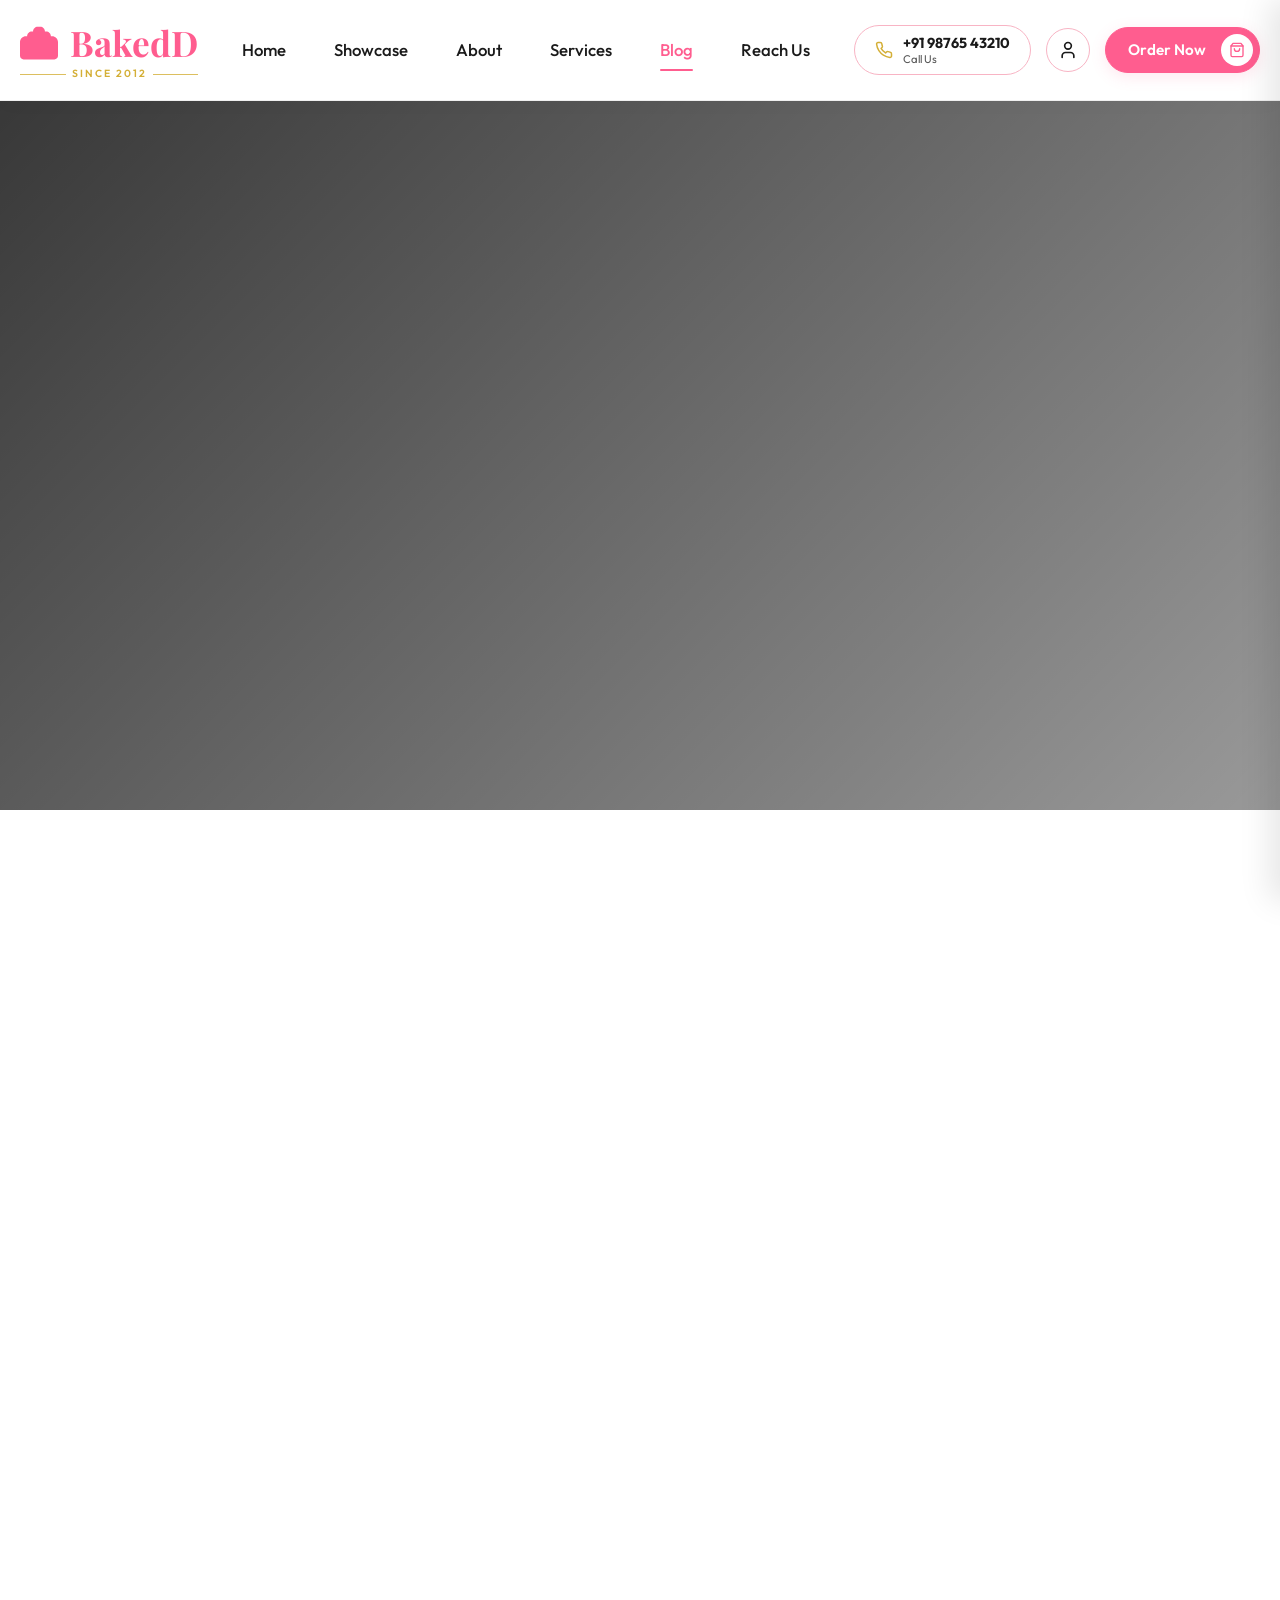
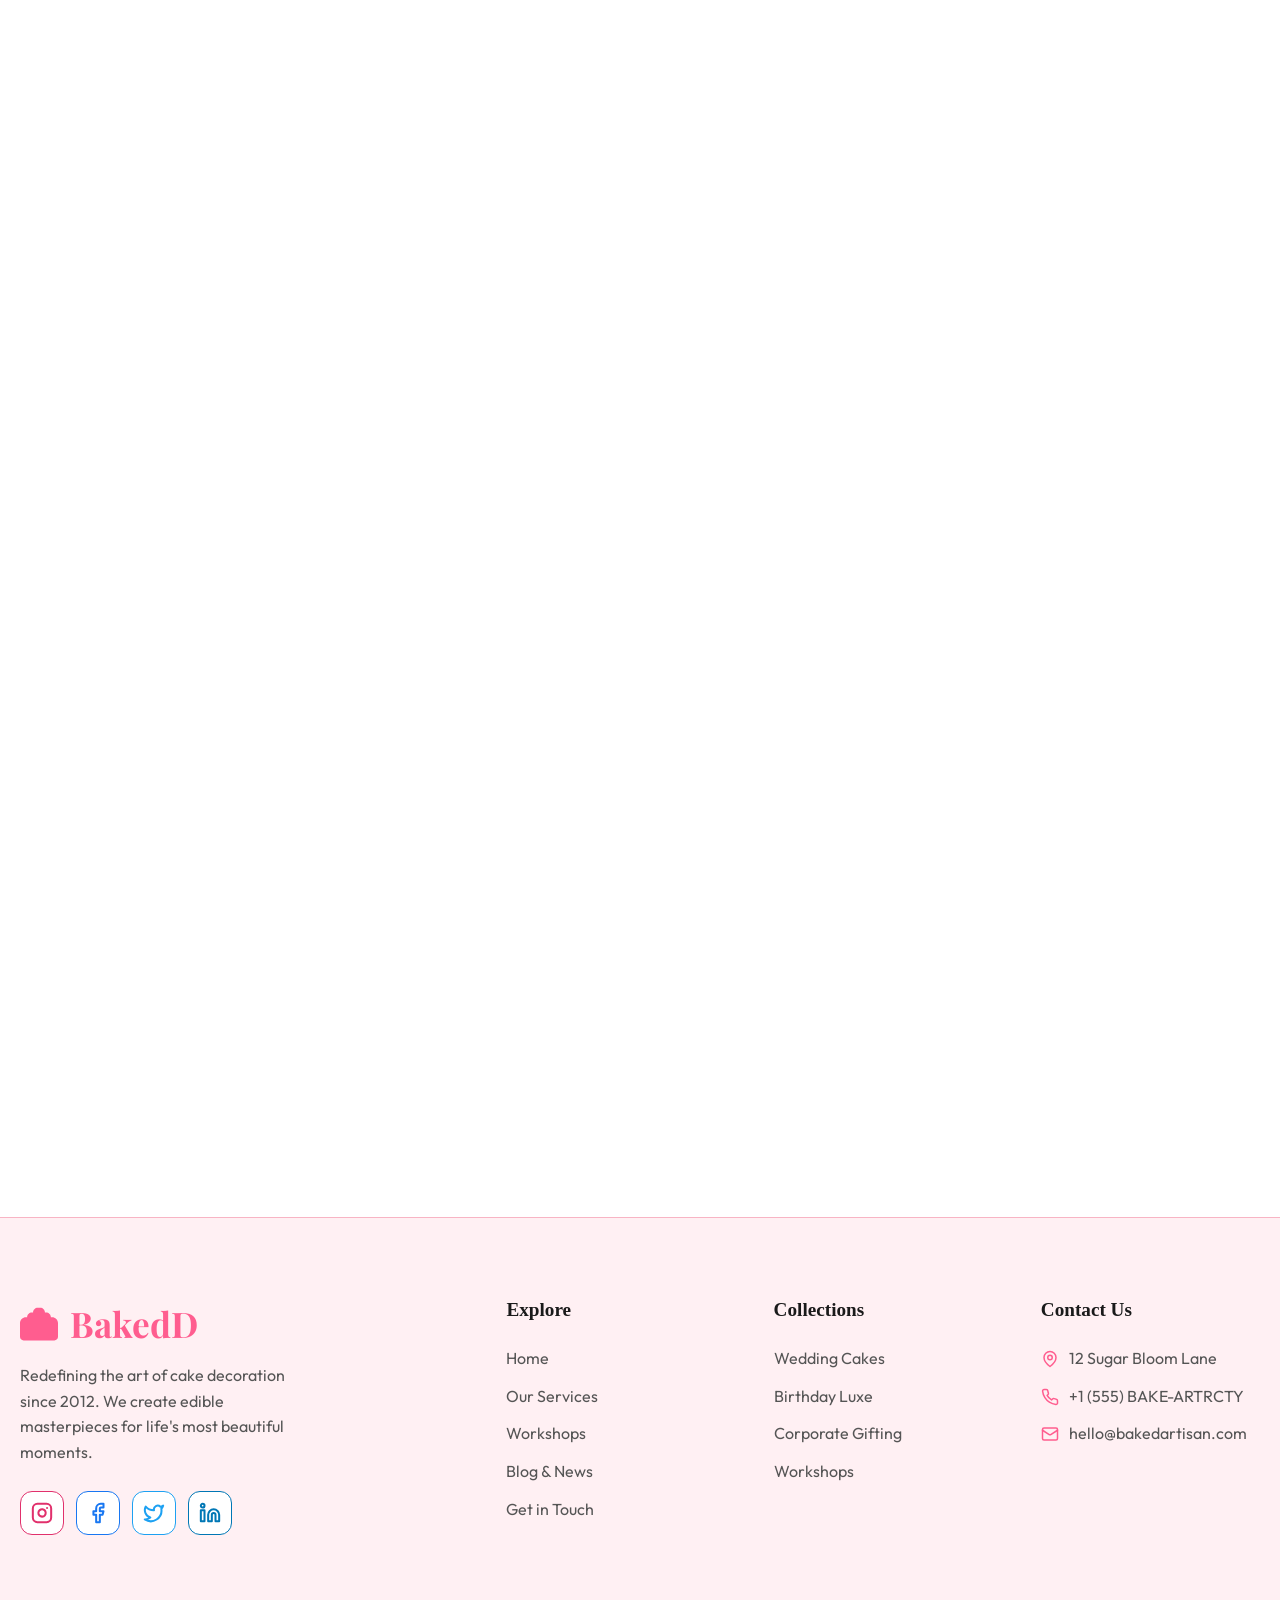
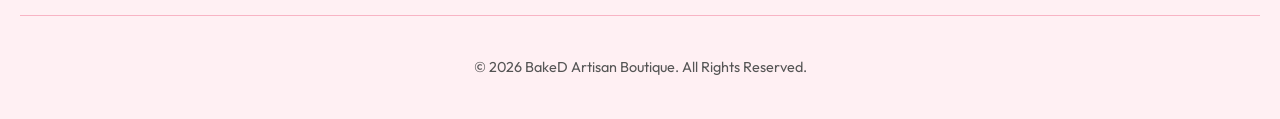
==== commit b20df55e: "U" ====
--- a/blog.html
+++ b/blog.html
@@ -92,6 +92,7 @@
             <a href="contact.html" class="nav-link">Reach Us</a>
         </nav>
         <div style="margin-top: auto; display: flex; flex-direction: column; gap: 15px; width: 100%;">
+            <a href="login.html" class="btn btn-secondary" style="justify-content: center; width: 100%;">Login</a>
             <a href="contact.html" class="btn btn-primary" style="justify-content: center; width: 100%;">Order Now</a>
         </div>
     </div>
@@ -447,7 +448,7 @@
                             stroke-linecap="round" stroke-linejoin="round">
                             <path d="M20 10c0 6-8 12-8 12s-8-6-8-12a8 8 0 0 1 16 0Z" />
                             <circle cx="12" cy="10" r="3" />
-                        </svg> 12 Sugar Bloom Lane, NY
+                        </svg> 12 Sugar Bloom Lane
                     </p>
                     <p class="footer-link" style="display: flex; gap: 10px; align-items: center; cursor: default;">
                         <svg viewBox="0 0 24 24" fill="none" stroke="currentColor" stroke-width="2"
--- a/style.css
+++ b/style.css
@@ -754,12 +754,7 @@
   font-size: 0.9rem;
 }
 
-/* Responsive Breakpoints */
-@media (max-width: 1024px) {
-  .footer-grid {
-    grid-template-columns: repeat(2, 1fr);
-  }
-}
+
 
 @media (max-width: 768px) {
   .grid {
@@ -802,23 +797,43 @@
   }
 
   .footer-grid {
-    grid-template-columns: 1fr;
-    text-align: center;
+    grid-template-columns: repeat(2, 1fr) !important;
+    text-align: left;
     gap: 40px;
+  }
+
+  [dir="rtl"] .footer-grid {
+    text-align: right;
   }
 
   .footer-column {
     display: flex;
     flex-direction: column;
-    align-items: center;
+    align-items: flex-start;
+  }
+
+  [dir="rtl"] .footer-column {
+    align-items: flex-end;
   }
 
   .footer-socials {
-    justify-content: center !important;
-  }
-
-  .footer-bottom { text-align: center; } .footer-tagline {
-    margin: 0 auto 20px;
+    justify-content: flex-start !important;
+  }
+
+  [dir="rtl"] .footer-socials {
+    justify-content: flex-end !important;
+  }
+
+  .footer-bottom { 
+    text-align: left; 
+  } 
+
+  [dir="rtl"] .footer-bottom {
+    text-align: right;
+  }
+
+  .footer-tagline {
+    margin: 0 0 20px;
     max-width: 300px;
   }
 
@@ -827,7 +842,7 @@
   }
 }
 
-@media (max-width: 360px) {
+@media (max-width: 480px) {
 
   .grid,
   #exclusive-collections-grid,
@@ -853,6 +868,10 @@
 
   .newsletter-form .btn {
     width: 100% !important;
+  }
+
+  .footer-grid {
+    grid-template-columns: 1fr !important;
   }
 }
 
@@ -1010,6 +1029,9 @@
 
 .social-auth {
   margin-top: 30px;
+  display: flex;
+  justify-content: center;
+  gap: 15px;
 }
 
 .divider {
@@ -1030,32 +1052,59 @@
 }
 
 .social-btn {
-  width: 100%;
-  padding: 14px;
-  border-radius: 8px;
+  width: 50px;
+  height: 50px;
+  border-radius: 50%;
   display: flex;
   align-items: center;
   justify-content: center;
-  gap: 10px;
-  margin-bottom: 12px;
-  font-weight: 600;
   cursor: pointer;
   border: 1px solid var(--border-color);
   background: var(--bg-primary);
-  transition: var(--transition);
-}
-
-.btn-google {
-  color: #EA4335;
-}
-
-.btn-apple {
-  background: #000;
-  color: #fff;
-}
-
-.btn-email {
   color: var(--text-primary);
+  transition: var(--transition);
+}
+
+.social-btn svg {
+  width: 20px;
+  height: 20px;
+  transition: var(--transition);
+}
+
+.btn-google svg {
+  fill: none;
+}
+
+.btn-google:hover {
+  background: rgba(66, 133, 244, 0.08) !important;
+  border-color: #4285F4 !important;
+}
+
+.btn-apple svg {
+  fill: currentColor;
+}
+
+.btn-apple:hover {
+  background: #000000 !important;
+  border-color: #000000 !important;
+  color: #FFFFFF !important;
+}
+
+[data-theme="dark"] .btn-apple:hover {
+  background: #FFFFFF !important;
+  border-color: #FFFFFF !important;
+  color: #000000 !important;
+}
+
+.btn-email svg {
+  fill: none;
+  stroke: currentColor;
+}
+
+.btn-email:hover {
+  background: rgba(255, 93, 143, 0.08) !important;
+  border-color: var(--color-primary) !important;
+  color: var(--color-primary) !important;
 }
 
 /* FAQ Accordion Styles */
@@ -1237,8 +1286,8 @@
     border-color: transparent !important;
 }
 
-/* Global Hero Fixes for 360px */
-@media (max-width: 360px) {
+/* Global Hero Fixes for 480px */
+@media (max-width: 480px) {
   .hero-bg h1, 
   .premium-hero h1 {
     font-size: 2.2rem !important;
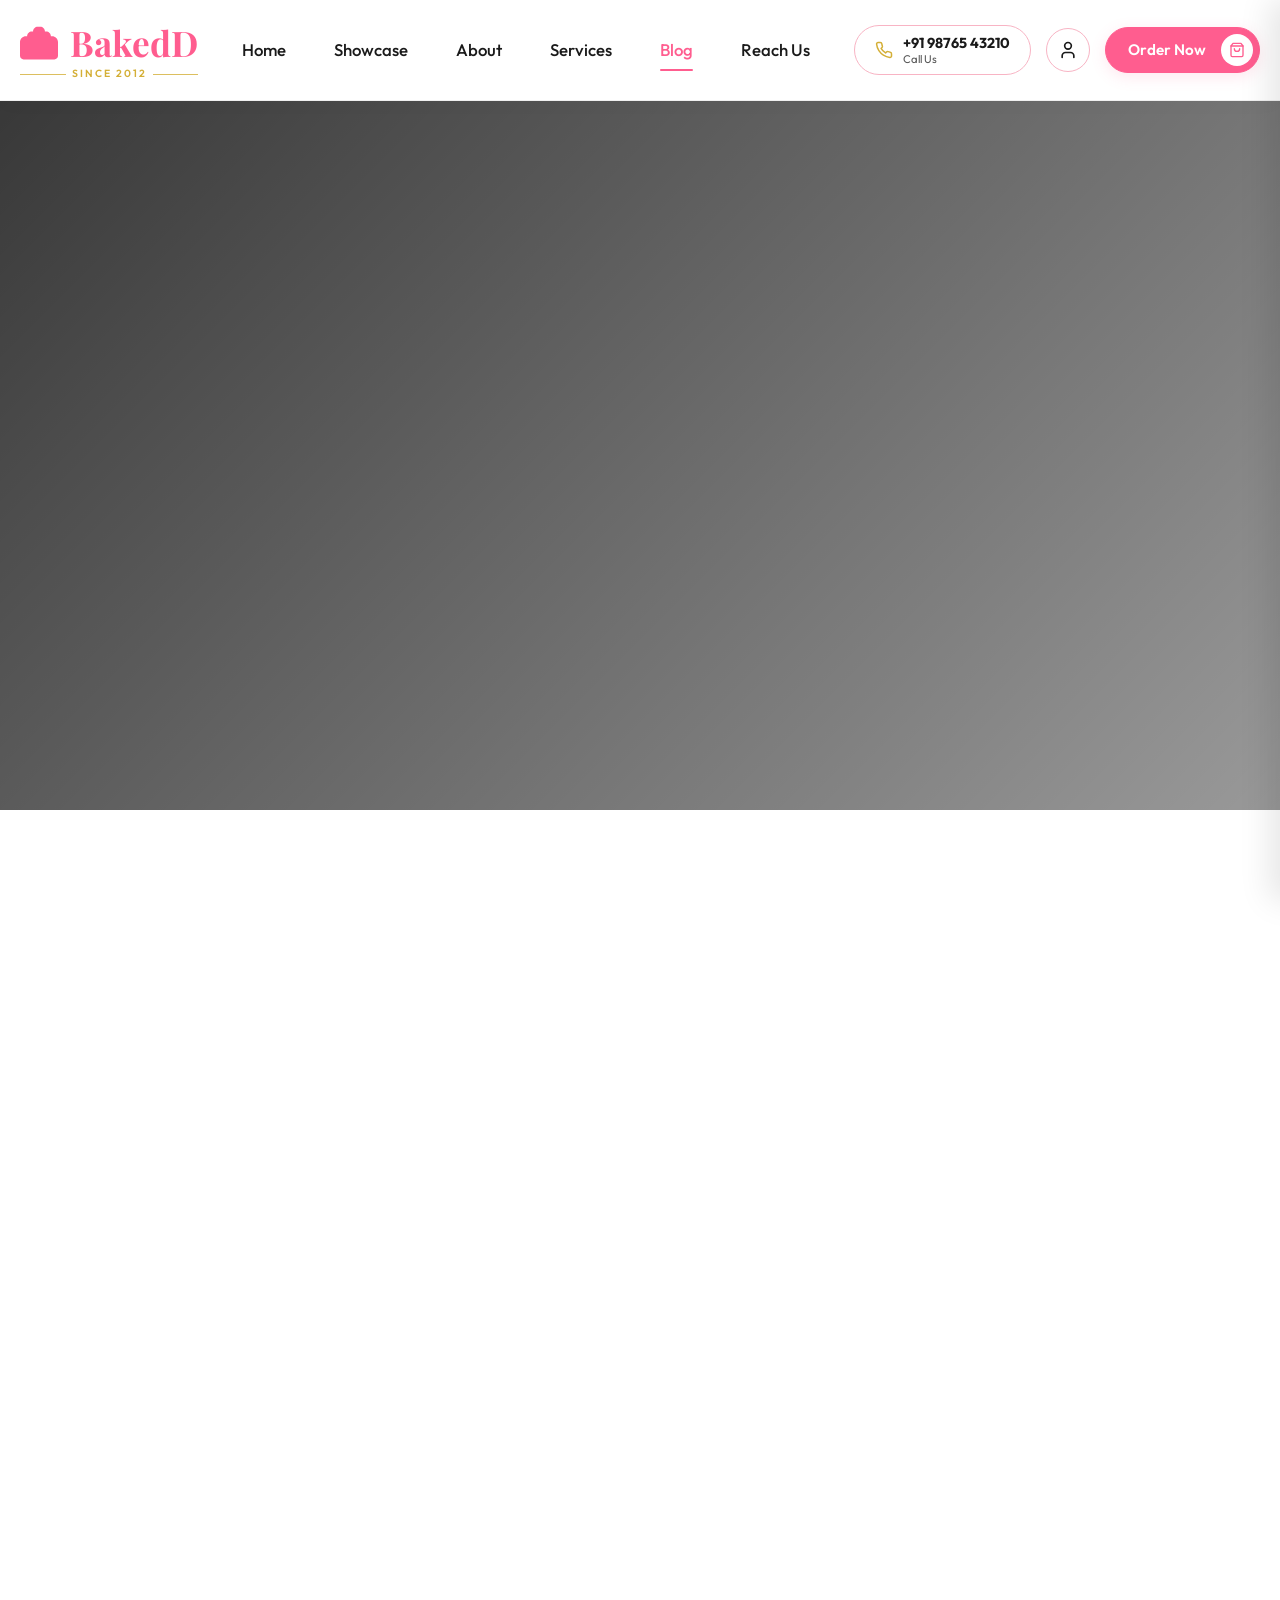
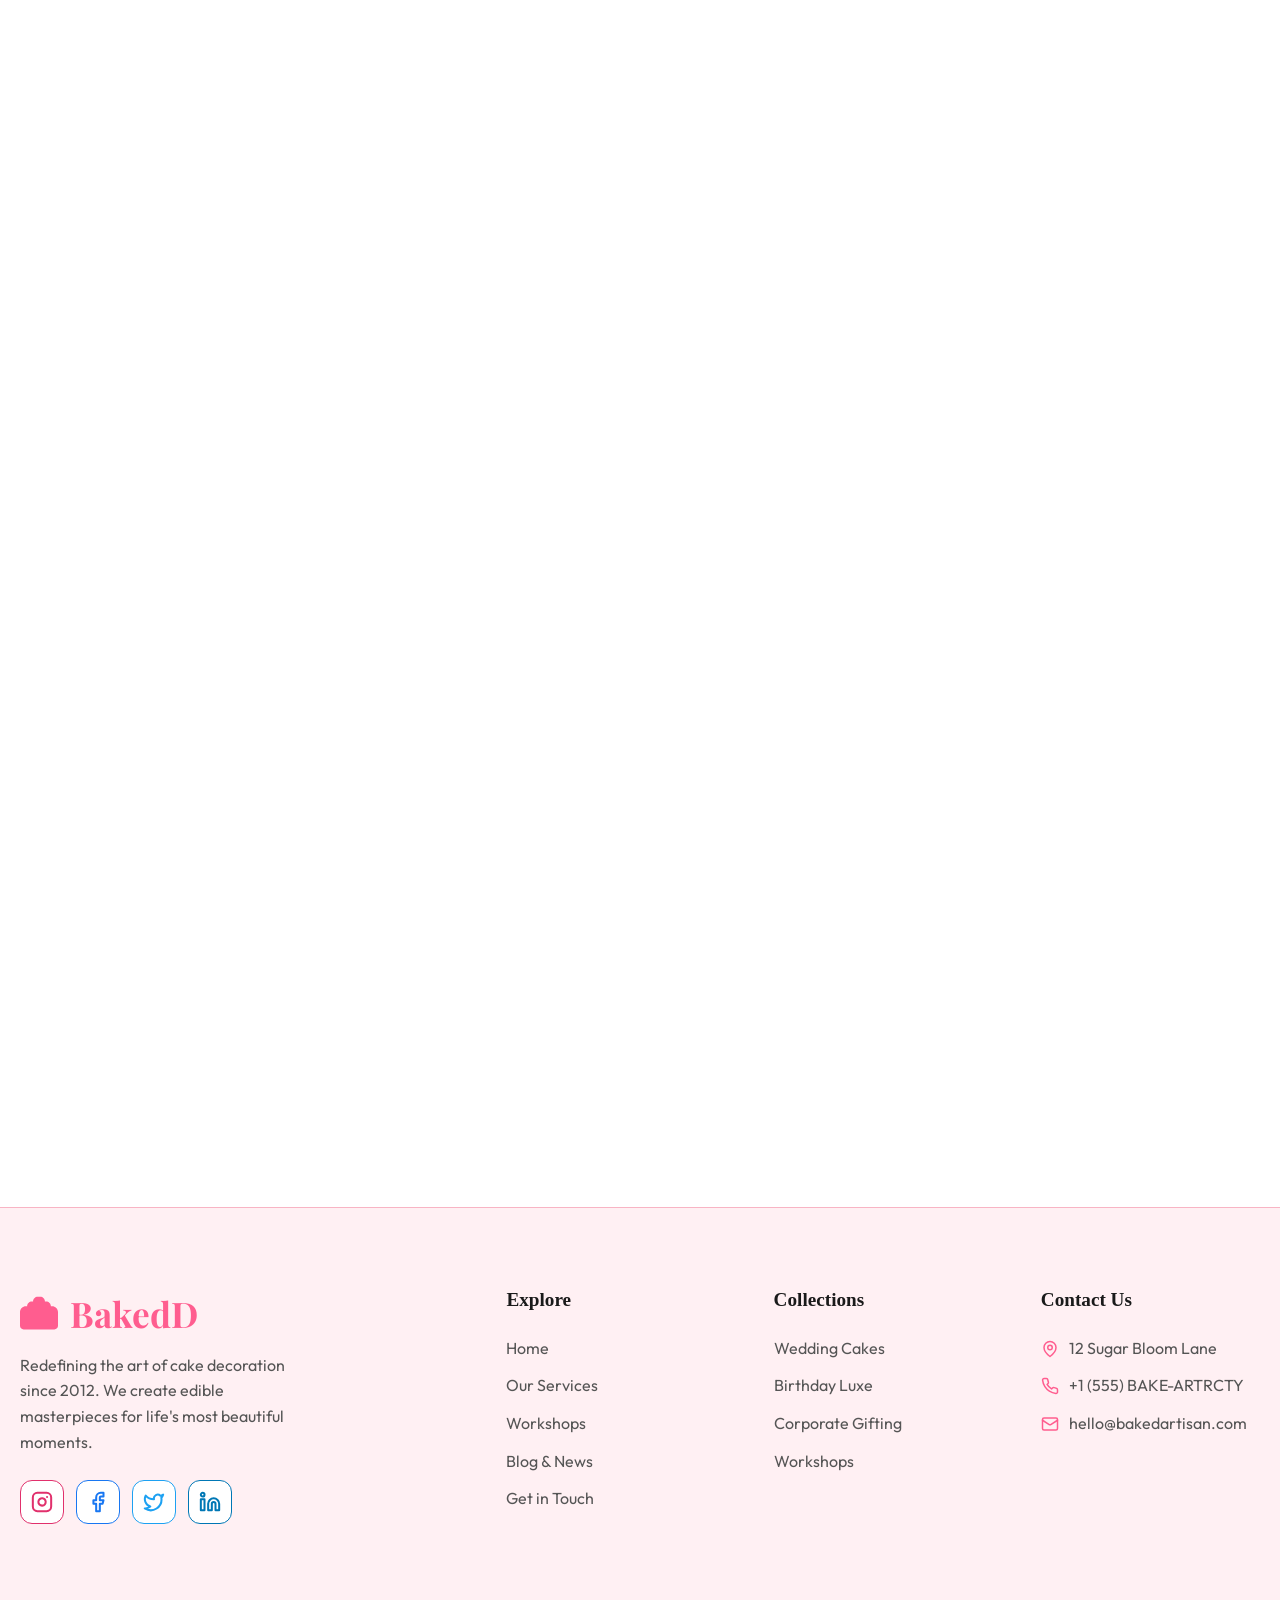
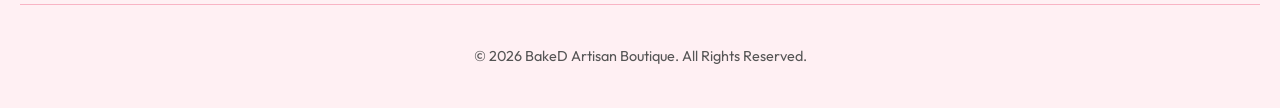
==== commit ddad8a1e: "U" ====
--- a/blog.html
+++ b/blog.html
@@ -128,9 +128,7 @@
                         <div
                             style="display: flex; flex-direction: column; align-items: center; gap: 10px; width: 100%;">
                             <span style="font-size: 0.8rem; color: var(--text-secondary);">Mar 25 , 2026</span>
-                            <a href="#" style="color: var(--color-primary); font-weight: 600;">Read More <i
-                                    data-lucide="arrow-right"
-                                    style="width: 16px; display: inline; vertical-align: middle;"></i></a>
+                            <a href="#" class="read-more-btn">Read More <svg viewBox="0 0 24 24" fill="none" stroke="currentColor" stroke-width="2.5" stroke-linecap="round" stroke-linejoin="round"><path d="M5 12h14"></path><path d="m12 5 7 7-7 7"></path></svg></a>
                         </div>
                     </div>
                 </div>
@@ -151,9 +149,7 @@
                         <div
                             style="display: flex; flex-direction: column; align-items: center; gap: 10px; width: 100%;">
                             <span style="font-size: 0.8rem; color: var(--text-secondary);">March 18,2026</span>
-                            <a href="#" style="color: var(--color-primary); font-weight: 600;">Read More <i
-                                    data-lucide="arrow-right"
-                                    style="width: 16px; display: inline; vertical-align: middle;"></i></a>
+                            <a href="#" class="read-more-btn">Read More <svg viewBox="0 0 24 24" fill="none" stroke="currentColor" stroke-width="2.5" stroke-linecap="round" stroke-linejoin="round"><path d="M5 12h14"></path><path d="m12 5 7 7-7 7"></path></svg></a>
                         </div>
                     </div>
                 </div>
@@ -174,9 +170,7 @@
                         <div
                             style="display: flex; flex-direction: column; align-items: center; gap: 10px; width: 100%;">
                             <span style="font-size: 0.8rem; color: var(--text-secondary);">Mar 10, 2026</span>
-                            <a href="#" style="color: var(--color-primary); font-weight: 600;">Read More <i
-                                    data-lucide="arrow-right"
-                                    style="width: 16px; display: inline; vertical-align: middle;"></i></a>
+                            <a href="#" class="read-more-btn">Read More <svg viewBox="0 0 24 24" fill="none" stroke="currentColor" stroke-width="2.5" stroke-linecap="round" stroke-linejoin="round"><path d="M5 12h14"></path><path d="m12 5 7 7-7 7"></path></svg></a>
                         </div>
                     </div>
                 </div>
@@ -198,9 +192,7 @@
                         <div
                             style="display: flex; flex-direction: column; align-items: center; gap: 10px; width: 100%;">
                             <span style="font-size: 0.8rem; color: var(--text-secondary);">Feb 28, 2026</span>
-                            <a href="#" style="color: var(--color-primary); font-weight: 600;">Read More <i
-                                    data-lucide="arrow-right"
-                                    style="width: 16px; display: inline; vertical-align: middle;"></i></a>
+                            <a href="#" class="read-more-btn">Read More <svg viewBox="0 0 24 24" fill="none" stroke="currentColor" stroke-width="2.5" stroke-linecap="round" stroke-linejoin="round"><path d="M5 12h14"></path><path d="m12 5 7 7-7 7"></path></svg></a>
                         </div>
                     </div>
                 </div>
@@ -222,9 +214,7 @@
                         <div
                             style="display: flex; flex-direction: column; align-items: center; gap: 10px; width: 100%;">
                             <span style="font-size: 0.8rem; color: var(--text-secondary);">Feb 15, 2026</span>
-                            <a href="#" style="color: var(--color-primary); font-weight: 600;">Read More <i
-                                    data-lucide="arrow-right"
-                                    style="width: 16px; display: inline; vertical-align: middle;"></i></a>
+                            <a href="#" class="read-more-btn">Read More <svg viewBox="0 0 24 24" fill="none" stroke="currentColor" stroke-width="2.5" stroke-linecap="round" stroke-linejoin="round"><path d="M5 12h14"></path><path d="m12 5 7 7-7 7"></path></svg></a>
                         </div>
                     </div>
                 </div>
@@ -245,9 +235,7 @@
                         <div
                             style="display: flex; flex-direction: column; align-items: center; gap: 10px; width: 100%;">
                             <span style="font-size: 0.8rem; color: var(--text-secondary);">Feb 05, 2026</span>
-                            <a href="#" style="color: var(--color-primary); font-weight: 600;">Read More <i
-                                    data-lucide="arrow-right"
-                                    style="width: 16px; display: inline; vertical-align: middle;"></i></a>
+                            <a href="#" class="read-more-btn">Read More <svg viewBox="0 0 24 24" fill="none" stroke="currentColor" stroke-width="2.5" stroke-linecap="round" stroke-linejoin="round"><path d="M5 12h14"></path><path d="m12 5 7 7-7 7"></path></svg></a>
                         </div>
                     </div>
                 </div>
@@ -267,9 +255,7 @@
                         <div
                             style="display: flex; flex-direction: column; align-items: center; gap: 10px; width: 100%;">
                             <span style="font-size: 0.8rem; color: var(--text-secondary);">Jan 22, 2026</span>
-                            <a href="#" style="color: var(--color-primary); font-weight: 600;">Read More <i
-                                    data-lucide="arrow-right"
-                                    style="width: 16px; display: inline; vertical-align: middle;"></i></a>
+                            <a href="#" class="read-more-btn">Read More <svg viewBox="0 0 24 24" fill="none" stroke="currentColor" stroke-width="2.5" stroke-linecap="round" stroke-linejoin="round"><path d="M5 12h14"></path><path d="m12 5 7 7-7 7"></path></svg></a>
                         </div>
                     </div>
                 </div>
@@ -290,9 +276,7 @@
                         <div
                             style="display: flex; flex-direction: column; align-items: center; gap: 10px; width: 100%;">
                             <span style="font-size: 0.8rem; color: var(--text-secondary);">Jan 10, 2026</span>
-                            <a href="#" style="color: var(--color-primary); font-weight: 600;">Read More <i
-                                    data-lucide="arrow-right"
-                                    style="width: 16px; display: inline; vertical-align: middle;"></i></a>
+                            <a href="#" class="read-more-btn">Read More <svg viewBox="0 0 24 24" fill="none" stroke="currentColor" stroke-width="2.5" stroke-linecap="round" stroke-linejoin="round"><path d="M5 12h14"></path><path d="m12 5 7 7-7 7"></path></svg></a>
                         </div>
                     </div>
                 </div>
@@ -314,9 +298,7 @@
                         <div
                             style="display: flex; flex-direction: column; align-items: center; gap: 10px; width: 100%;">
                             <span style="font-size: 0.8rem; color: var(--text-secondary);">Jan 02, 2026</span>
-                            <a href="#" style="color: var(--color-primary); font-weight: 600;">Read More <i
-                                    data-lucide="arrow-right"
-                                    style="width: 16px; display: inline; vertical-align: middle;"></i></a>
+                            <a href="#" class="read-more-btn">Read More <svg viewBox="0 0 24 24" fill="none" stroke="currentColor" stroke-width="2.5" stroke-linecap="round" stroke-linejoin="round"><path d="M5 12h14"></path><path d="m12 5 7 7-7 7"></path></svg></a>
                         </div>
                     </div>
                 </div>
@@ -336,9 +318,7 @@
                         <div
                             style="display: flex; flex-direction: column; align-items: center; gap: 10px; width: 100%;">
                             <span style="font-size: 0.8rem; color: var(--text-secondary);">Dec 15, 2025</span>
-                            <a href="#" style="color: var(--color-primary); font-weight: 600;">Read More <i
-                                    data-lucide="arrow-right"
-                                    style="width: 16px; display: inline; vertical-align: middle;"></i></a>
+                            <a href="#" class="read-more-btn">Read More <svg viewBox="0 0 24 24" fill="none" stroke="currentColor" stroke-width="2.5" stroke-linecap="round" stroke-linejoin="round"><path d="M5 12h14"></path><path d="m12 5 7 7-7 7"></path></svg></a>
                         </div>
                     </div>
                 </div>
@@ -358,9 +338,7 @@
                         <div
                             style="display: flex; flex-direction: column; align-items: center; gap: 10px; width: 100%;">
                             <span style="font-size: 0.8rem; color: var(--text-secondary);">Dec 01, 2025</span>
-                            <a href="#" style="color: var(--color-primary); font-weight: 600;">Read More <i
-                                    data-lucide="arrow-right"
-                                    style="width: 16px; display: inline; vertical-align: middle;"></i></a>
+                            <a href="#" class="read-more-btn">Read More <svg viewBox="0 0 24 24" fill="none" stroke="currentColor" stroke-width="2.5" stroke-linecap="round" stroke-linejoin="round"><path d="M5 12h14"></path><path d="m12 5 7 7-7 7"></path></svg></a>
                         </div>
                     </div>
                 </div>
@@ -381,9 +359,7 @@
                         <div
                             style="display: flex; flex-direction: column; align-items: center; gap: 10px; width: 100%;">
                             <span style="font-size: 0.8rem; color: var(--text-secondary);">Nov 20, 2025</span>
-                            <a href="#" style="color: var(--color-primary); font-weight: 600;">Read More <i
-                                    data-lucide="arrow-right"
-                                    style="width: 16px; display: inline; vertical-align: middle;"></i></a>
+                            <a href="#" class="read-more-btn">Read More <svg viewBox="0 0 24 24" fill="none" stroke="currentColor" stroke-width="2.5" stroke-linecap="round" stroke-linejoin="round"><path d="M5 12h14"></path><path d="m12 5 7 7-7 7"></path></svg></a>
                         </div>
                     </div>
                 </div>
--- a/style.css
+++ b/style.css
@@ -216,6 +216,43 @@
   margin-top: auto;
   min-height: 54px;
 }
+
+/* Blog Read More Button Styling */
+.read-more-btn {
+  display: inline-flex !important;
+  align-items: center;
+  gap: 8px;
+  color: var(--color-primary);
+  font-weight: 600;
+  font-size: 0.95rem;
+  transition: var(--transition);
+  text-decoration: none;
+}
+
+.read-more-btn:hover {
+  color: #000000 !important;
+}
+
+[data-theme="dark"] .read-more-btn:hover {
+  color: #ffffff !important;
+}
+
+.card .read-more-btn svg,
+.read-more-btn svg {
+  width: 16px !important;
+  height: 16px !important;
+  margin-bottom: 0 !important;
+  display: inline-block !important;
+  vertical-align: middle;
+  transition: transform 0.3s ease;
+  stroke: currentColor !important;
+}
+
+.read-more-btn:hover svg {
+  transform: translateX(5px);
+}
+
+
 
 /* Button Styling */
 .btn {
@@ -1230,6 +1267,55 @@
     gap: 40px;
   }
 }
+
+/* About Grid Layout */
+.about-grid {
+  display: grid;
+  grid-template-columns: 1fr 1fr;
+  gap: 80px;
+  align-items: center;
+}
+
+@media (max-width: 1024px) {
+  .about-grid {
+    gap: 30px;
+  }
+}
+
+@media (max-width: 480px) {
+  .about-grid {
+    grid-template-columns: 1fr;
+    gap: 30px;
+    text-align: center;
+  }
+  .about-grid img {
+    margin: 0 auto;
+  }
+  .about-grid div:last-child {
+    display: flex;
+    flex-direction: column;
+    align-items: center;
+  }
+  .about-grid div:last-child > div {
+    justify-content: center;
+  }
+}
+
+.about-stats {
+  display: flex;
+  gap: 40px;
+}
+
+.about-stats p {
+  white-space: nowrap;
+}
+
+@media (max-width: 480px) {
+  .about-stats {
+    gap: 15px !important;
+  }
+}
+
 .back-to-top {
   position: fixed;
   bottom: 30px;
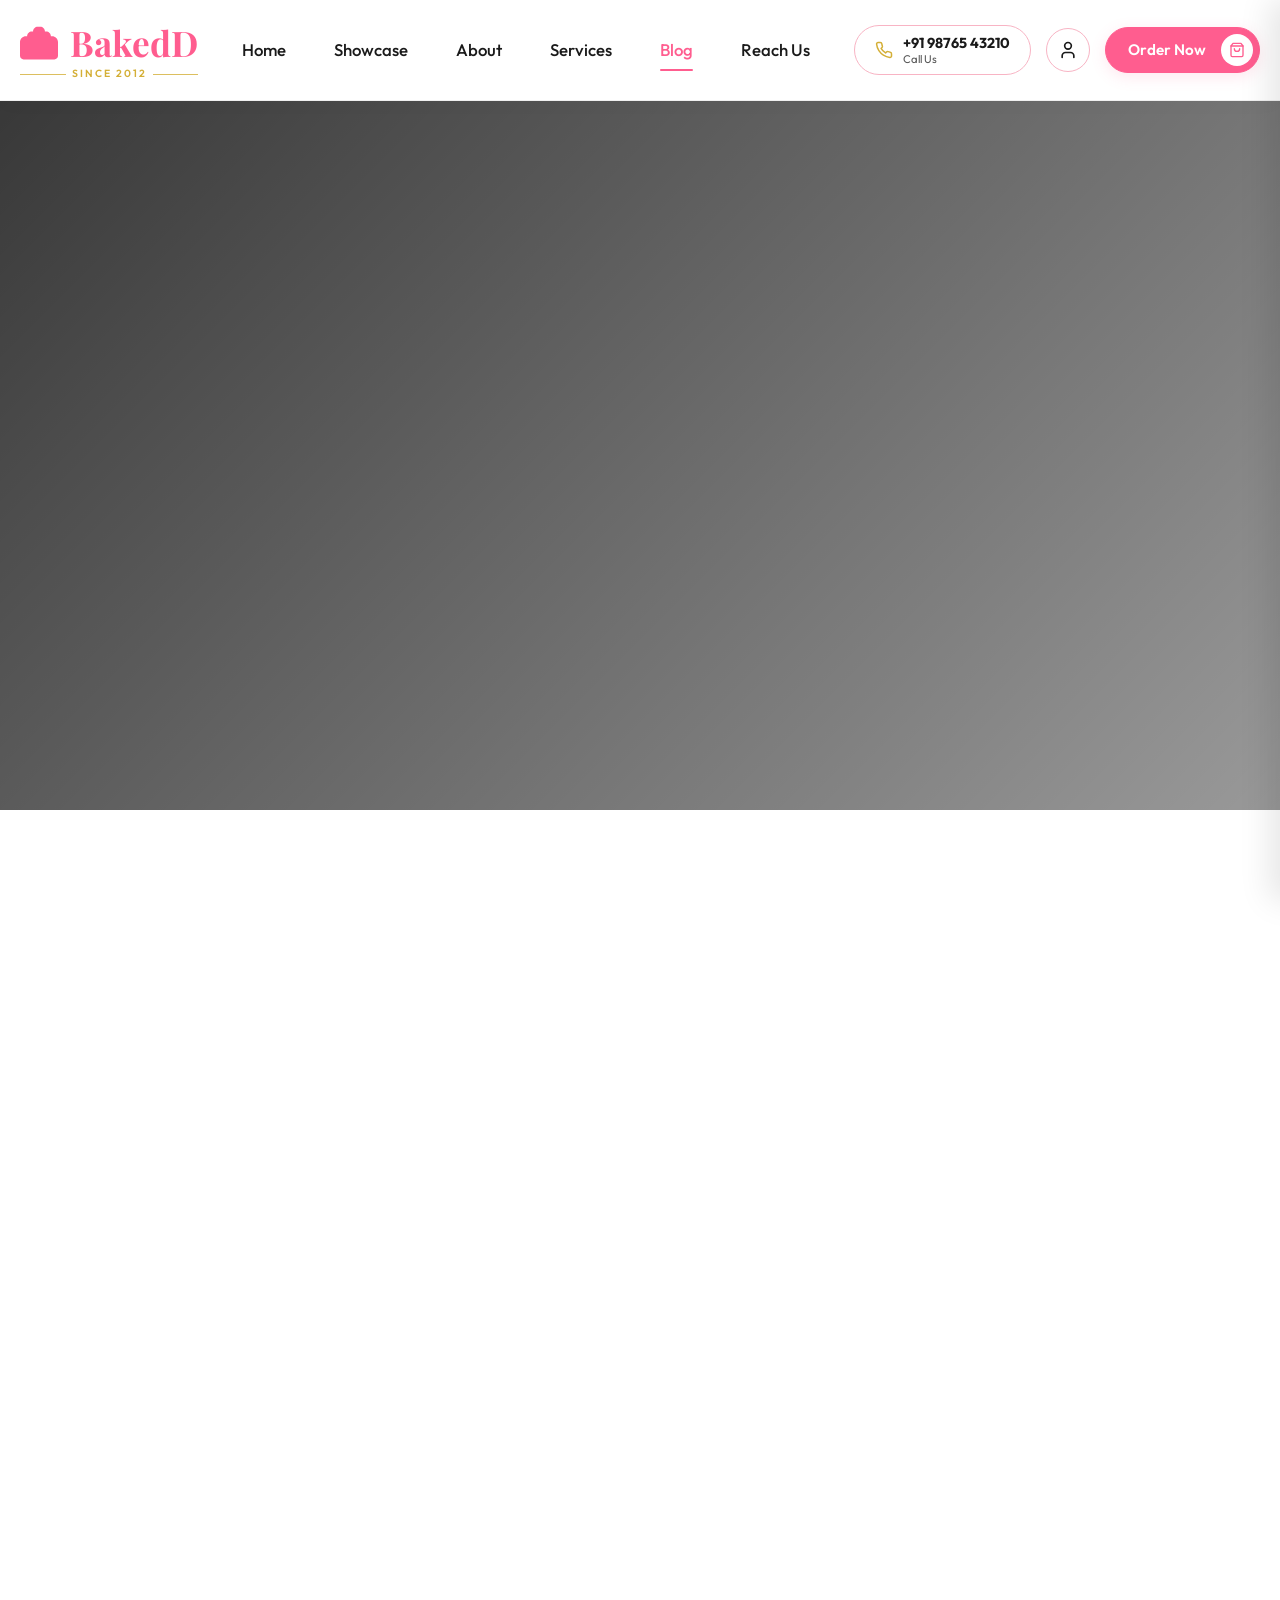
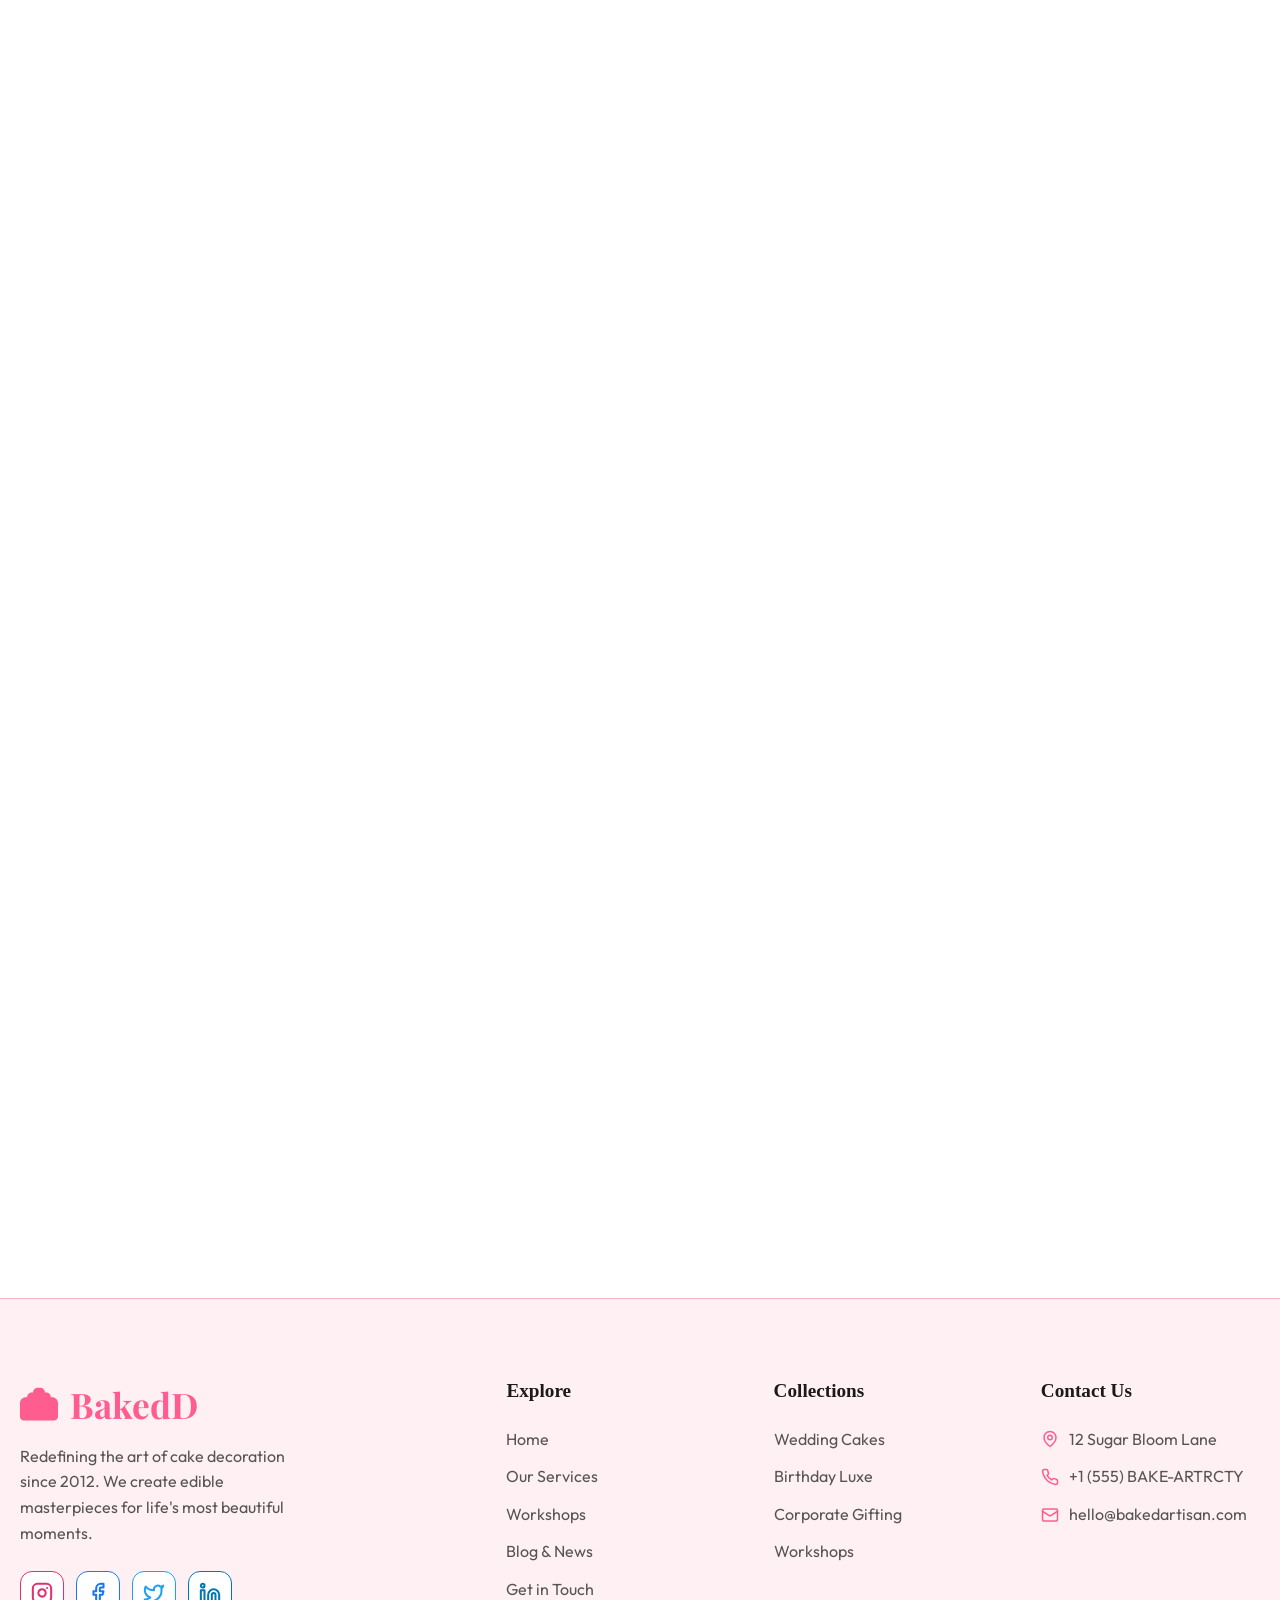
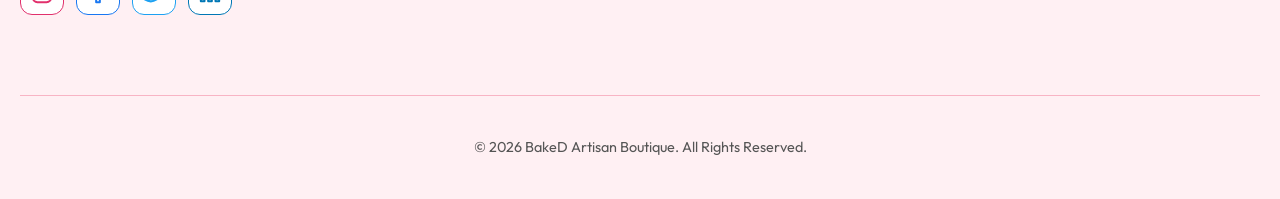
==== commit d37e6f38: "U" ====
--- a/blog.html
+++ b/blog.html
@@ -128,7 +128,7 @@
                         <div
                             style="display: flex; flex-direction: column; align-items: center; gap: 10px; width: 100%;">
                             <span style="font-size: 0.8rem; color: var(--text-secondary);">Mar 25 , 2026</span>
-                            <a href="#" class="read-more-btn">Read More <svg viewBox="0 0 24 24" fill="none" stroke="currentColor" stroke-width="2.5" stroke-linecap="round" stroke-linejoin="round"><path d="M5 12h14"></path><path d="m12 5 7 7-7 7"></path></svg></a>
+                            <a href="#" class="read-more-btn">Read More</a>
                         </div>
                     </div>
                 </div>
@@ -149,7 +149,7 @@
                         <div
                             style="display: flex; flex-direction: column; align-items: center; gap: 10px; width: 100%;">
                             <span style="font-size: 0.8rem; color: var(--text-secondary);">March 18,2026</span>
-                            <a href="#" class="read-more-btn">Read More <svg viewBox="0 0 24 24" fill="none" stroke="currentColor" stroke-width="2.5" stroke-linecap="round" stroke-linejoin="round"><path d="M5 12h14"></path><path d="m12 5 7 7-7 7"></path></svg></a>
+                            <a href="#" class="read-more-btn">Read More</a>
                         </div>
                     </div>
                 </div>
@@ -170,7 +170,7 @@
                         <div
                             style="display: flex; flex-direction: column; align-items: center; gap: 10px; width: 100%;">
                             <span style="font-size: 0.8rem; color: var(--text-secondary);">Mar 10, 2026</span>
-                            <a href="#" class="read-more-btn">Read More <svg viewBox="0 0 24 24" fill="none" stroke="currentColor" stroke-width="2.5" stroke-linecap="round" stroke-linejoin="round"><path d="M5 12h14"></path><path d="m12 5 7 7-7 7"></path></svg></a>
+                            <a href="#" class="read-more-btn">Read More</a>
                         </div>
                     </div>
                 </div>
@@ -192,7 +192,7 @@
                         <div
                             style="display: flex; flex-direction: column; align-items: center; gap: 10px; width: 100%;">
                             <span style="font-size: 0.8rem; color: var(--text-secondary);">Feb 28, 2026</span>
-                            <a href="#" class="read-more-btn">Read More <svg viewBox="0 0 24 24" fill="none" stroke="currentColor" stroke-width="2.5" stroke-linecap="round" stroke-linejoin="round"><path d="M5 12h14"></path><path d="m12 5 7 7-7 7"></path></svg></a>
+                            <a href="#" class="read-more-btn">Read More</a>
                         </div>
                     </div>
                 </div>
@@ -214,7 +214,7 @@
                         <div
                             style="display: flex; flex-direction: column; align-items: center; gap: 10px; width: 100%;">
                             <span style="font-size: 0.8rem; color: var(--text-secondary);">Feb 15, 2026</span>
-                            <a href="#" class="read-more-btn">Read More <svg viewBox="0 0 24 24" fill="none" stroke="currentColor" stroke-width="2.5" stroke-linecap="round" stroke-linejoin="round"><path d="M5 12h14"></path><path d="m12 5 7 7-7 7"></path></svg></a>
+                            <a href="#" class="read-more-btn">Read More</a>
                         </div>
                     </div>
                 </div>
@@ -235,7 +235,7 @@
                         <div
                             style="display: flex; flex-direction: column; align-items: center; gap: 10px; width: 100%;">
                             <span style="font-size: 0.8rem; color: var(--text-secondary);">Feb 05, 2026</span>
-                            <a href="#" class="read-more-btn">Read More <svg viewBox="0 0 24 24" fill="none" stroke="currentColor" stroke-width="2.5" stroke-linecap="round" stroke-linejoin="round"><path d="M5 12h14"></path><path d="m12 5 7 7-7 7"></path></svg></a>
+                            <a href="#" class="read-more-btn">Read More</a>
                         </div>
                     </div>
                 </div>
@@ -255,7 +255,7 @@
                         <div
                             style="display: flex; flex-direction: column; align-items: center; gap: 10px; width: 100%;">
                             <span style="font-size: 0.8rem; color: var(--text-secondary);">Jan 22, 2026</span>
-                            <a href="#" class="read-more-btn">Read More <svg viewBox="0 0 24 24" fill="none" stroke="currentColor" stroke-width="2.5" stroke-linecap="round" stroke-linejoin="round"><path d="M5 12h14"></path><path d="m12 5 7 7-7 7"></path></svg></a>
+                            <a href="#" class="read-more-btn">Read More</a>
                         </div>
                     </div>
                 </div>
@@ -276,7 +276,7 @@
                         <div
                             style="display: flex; flex-direction: column; align-items: center; gap: 10px; width: 100%;">
                             <span style="font-size: 0.8rem; color: var(--text-secondary);">Jan 10, 2026</span>
-                            <a href="#" class="read-more-btn">Read More <svg viewBox="0 0 24 24" fill="none" stroke="currentColor" stroke-width="2.5" stroke-linecap="round" stroke-linejoin="round"><path d="M5 12h14"></path><path d="m12 5 7 7-7 7"></path></svg></a>
+                            <a href="#" class="read-more-btn">Read More</a>
                         </div>
                     </div>
                 </div>
@@ -298,7 +298,7 @@
                         <div
                             style="display: flex; flex-direction: column; align-items: center; gap: 10px; width: 100%;">
                             <span style="font-size: 0.8rem; color: var(--text-secondary);">Jan 02, 2026</span>
-                            <a href="#" class="read-more-btn">Read More <svg viewBox="0 0 24 24" fill="none" stroke="currentColor" stroke-width="2.5" stroke-linecap="round" stroke-linejoin="round"><path d="M5 12h14"></path><path d="m12 5 7 7-7 7"></path></svg></a>
+                            <a href="#" class="read-more-btn">Read More</a>
                         </div>
                     </div>
                 </div>
@@ -318,7 +318,7 @@
                         <div
                             style="display: flex; flex-direction: column; align-items: center; gap: 10px; width: 100%;">
                             <span style="font-size: 0.8rem; color: var(--text-secondary);">Dec 15, 2025</span>
-                            <a href="#" class="read-more-btn">Read More <svg viewBox="0 0 24 24" fill="none" stroke="currentColor" stroke-width="2.5" stroke-linecap="round" stroke-linejoin="round"><path d="M5 12h14"></path><path d="m12 5 7 7-7 7"></path></svg></a>
+                            <a href="#" class="read-more-btn">Read More</a>
                         </div>
                     </div>
                 </div>
@@ -338,7 +338,7 @@
                         <div
                             style="display: flex; flex-direction: column; align-items: center; gap: 10px; width: 100%;">
                             <span style="font-size: 0.8rem; color: var(--text-secondary);">Dec 01, 2025</span>
-                            <a href="#" class="read-more-btn">Read More <svg viewBox="0 0 24 24" fill="none" stroke="currentColor" stroke-width="2.5" stroke-linecap="round" stroke-linejoin="round"><path d="M5 12h14"></path><path d="m12 5 7 7-7 7"></path></svg></a>
+                            <a href="#" class="read-more-btn">Read More</a>
                         </div>
                     </div>
                 </div>
@@ -359,7 +359,7 @@
                         <div
                             style="display: flex; flex-direction: column; align-items: center; gap: 10px; width: 100%;">
                             <span style="font-size: 0.8rem; color: var(--text-secondary);">Nov 20, 2025</span>
-                            <a href="#" class="read-more-btn">Read More <svg viewBox="0 0 24 24" fill="none" stroke="currentColor" stroke-width="2.5" stroke-linecap="round" stroke-linejoin="round"><path d="M5 12h14"></path><path d="m12 5 7 7-7 7"></path></svg></a>
+                            <a href="#" class="read-more-btn">Read More</a>
                         </div>
                     </div>
                 </div>
--- a/style.css
+++ b/style.css
@@ -221,35 +221,42 @@
 .read-more-btn {
   display: inline-flex !important;
   align-items: center;
-  gap: 8px;
-  color: var(--color-primary);
-  font-weight: 600;
-  font-size: 0.95rem;
-  transition: var(--transition);
-  text-decoration: none;
+  justify-content: center;
+  padding: 10px 28px !important;
+  border-radius: 50px !important;
+  font-weight: 600 !important;
+  font-size: 0.9rem !important;
+  transition: var(--transition) !important;
+  text-decoration: none !important;
+  cursor: pointer !important;
+  background: var(--color-primary) !important;
+  color: #fff !important;
+  border: 2px solid var(--color-primary) !important;
+  box-shadow: 0 4px 10px rgba(255, 93, 143, 0.15);
 }
 
 .read-more-btn:hover {
-  color: #000000 !important;
+  background: #e55280 !important; /* Slightly darker pink for active hover state */
+  border-color: #e55280 !important;
+  color: #fff !important;
+  transform: translateY(-2px);
+  box-shadow: 0 6px 15px rgba(255, 93, 143, 0.3);
+}
+
+[data-theme="dark"] .read-more-btn {
+  box-shadow: 0 4px 10px rgba(255, 93, 143, 0.1);
 }
 
 [data-theme="dark"] .read-more-btn:hover {
-  color: #ffffff !important;
+  background: #e55280 !important;
+  border-color: #e55280 !important;
+  color: #fff !important;
+  box-shadow: 0 6px 15px rgba(255, 93, 143, 0.25);
 }
 
 .card .read-more-btn svg,
 .read-more-btn svg {
-  width: 16px !important;
-  height: 16px !important;
-  margin-bottom: 0 !important;
-  display: inline-block !important;
-  vertical-align: middle;
-  transition: transform 0.3s ease;
-  stroke: currentColor !important;
-}
-
-.read-more-btn:hover svg {
-  transform: translateX(5px);
+  display: none !important;
 }
 
 
